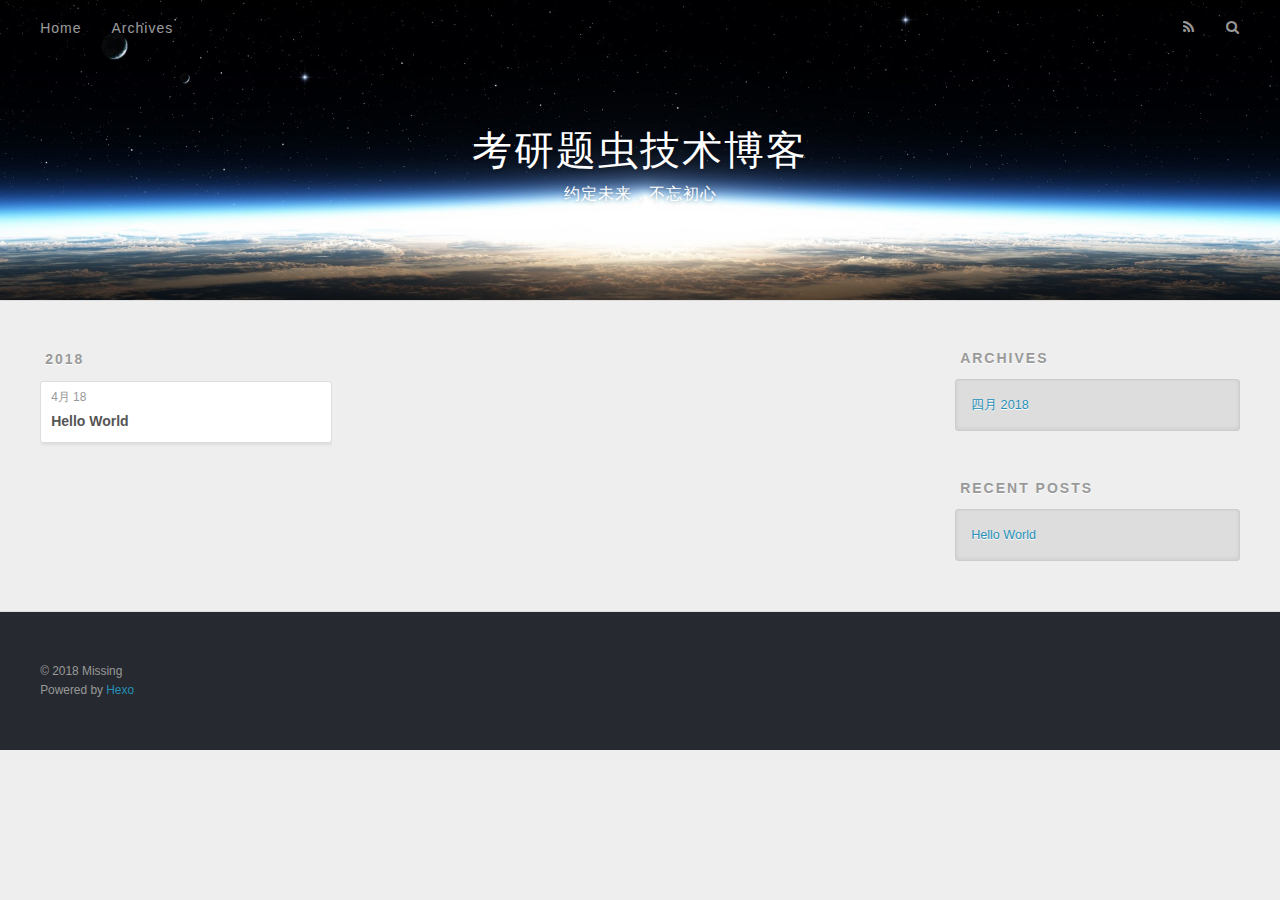
==== archives/index.html @ b91910b0 "Site updated: 2018-04-18 16:21:21" ====
<!DOCTYPE html>
<html>
<head>
  <meta charset="utf-8">
  

  
  <title>Archives | 考研题虫技术博客</title>
  <meta name="viewport" content="width=device-width, initial-scale=1, maximum-scale=1">
  <meta name="description" content="专注于教育学考研的App，你值得拥有！">
<meta property="og:type" content="website">
<meta property="og:title" content="考研题虫技术博客">
<meta property="og:url" content="http://yoursite.com/archives/index.html">
<meta property="og:site_name" content="考研题虫技术博客">
<meta property="og:description" content="专注于教育学考研的App，你值得拥有！">
<meta property="og:locale" content="zh-cn">
<meta name="twitter:card" content="summary">
<meta name="twitter:title" content="考研题虫技术博客">
<meta name="twitter:description" content="专注于教育学考研的App，你值得拥有！">
  
    <link rel="alternate" href="/atom.xml" title="考研题虫技术博客" type="application/atom+xml">
  
  
    <link rel="icon" href="/favicon.png">
  
  
    <link href="//fonts.googleapis.com/css?family=Source+Code+Pro" rel="stylesheet" type="text/css">
  
  <link rel="stylesheet" href="/css/style.css">
</head>

<body>
  <div id="container">
    <div id="wrap">
      <header id="header">
  <div id="banner"></div>
  <div id="header-outer" class="outer">
    <div id="header-title" class="inner">
      <h1 id="logo-wrap">
        <a href="/" id="logo">考研题虫技术博客</a>
      </h1>
      
        <h2 id="subtitle-wrap">
          <a href="/" id="subtitle">约定未来，不忘初心</a>
        </h2>
      
    </div>
    <div id="header-inner" class="inner">
      <nav id="main-nav">
        <a id="main-nav-toggle" class="nav-icon"></a>
        
          <a class="main-nav-link" href="/">Home</a>
        
          <a class="main-nav-link" href="/archives">Archives</a>
        
      </nav>
      <nav id="sub-nav">
        
          <a id="nav-rss-link" class="nav-icon" href="/atom.xml" title="RSS Feed"></a>
        
        <a id="nav-search-btn" class="nav-icon" title="Search"></a>
      </nav>
      <div id="search-form-wrap">
        <form action="//google.com/search" method="get" accept-charset="UTF-8" class="search-form"><input type="search" name="q" class="search-form-input" placeholder="Search"><button type="submit" class="search-form-submit">&#xF002;</button><input type="hidden" name="sitesearch" value="http://yoursite.com"></form>
      </div>
    </div>
  </div>
</header>
      <div class="outer">
        <section id="main">
  
  
    
    
      
      
      <section class="archives-wrap">
        <div class="archive-year-wrap">
          <a href="/archives/2018" class="archive-year">2018</a>
        </div>
        <div class="archives">
    
    <article class="archive-article archive-type-post">
  <div class="archive-article-inner">
    <header class="archive-article-header">
      <a href="/2018/04/18/hello-world/" class="archive-article-date">
  <time datetime="2018-04-18T08:07:05.102Z" itemprop="datePublished">4月 18</time>
</a>
      
  
    <h1 itemprop="name">
      <a class="archive-article-title" href="/2018/04/18/hello-world/">Hello World</a>
    </h1>
  

    </header>
  </div>
</article>
  
  
    </div></section>
  


</section>
        
          <aside id="sidebar">
  
    

  
    

  
    
  
    
  <div class="widget-wrap">
    <h3 class="widget-title">Archives</h3>
    <div class="widget">
      <ul class="archive-list"><li class="archive-list-item"><a class="archive-list-link" href="/archives/2018/04/">四月 2018</a></li></ul>
    </div>
  </div>


  
    
  <div class="widget-wrap">
    <h3 class="widget-title">Recent Posts</h3>
    <div class="widget">
      <ul>
        
          <li>
            <a href="/2018/04/18/hello-world/">Hello World</a>
          </li>
        
      </ul>
    </div>
  </div>

  
</aside>
        
      </div>
      <footer id="footer">
  
  <div class="outer">
    <div id="footer-info" class="inner">
      &copy; 2018 Missing<br>
      Powered by <a href="http://hexo.io/" target="_blank">Hexo</a>
    </div>
  </div>
</footer>
    </div>
    <nav id="mobile-nav">
  
    <a href="/" class="mobile-nav-link">Home</a>
  
    <a href="/archives" class="mobile-nav-link">Archives</a>
  
</nav>
    

<script src="//ajax.googleapis.com/ajax/libs/jquery/2.0.3/jquery.min.js"></script>


  <link rel="stylesheet" href="/fancybox/jquery.fancybox.css">
  <script src="/fancybox/jquery.fancybox.pack.js"></script>


<script src="/js/script.js"></script>



  </div>
</body>
</html>
---- css/style.css ----
body {
  width: 100%;
}
body:before,
body:after {
  content: "";
  display: table;
}
body:after {
  clear: both;
}
html,
body,
div,
span,
applet,
object,
iframe,
h1,
h2,
h3,
h4,
h5,
h6,
p,
blockquote,
pre,
a,
abbr,
acronym,
address,
big,
cite,
code,
del,
dfn,
em,
img,
ins,
kbd,
q,
s,
samp,
small,
strike,
strong,
sub,
sup,
tt,
var,
dl,
dt,
dd,
ol,
ul,
li,
fieldset,
form,
label,
legend,
table,
caption,
tbody,
tfoot,
thead,
tr,
th,
td {
  margin: 0;
  padding: 0;
  border: 0;
  outline: 0;
  font-weight: inherit;
  font-style: inherit;
  font-family: inherit;
  font-size: 100%;
  vertical-align: baseline;
}
body {
  line-height: 1;
  color: #000;
  background: #fff;
}
ol,
ul {
  list-style: none;
}
table {
  border-collapse: separate;
  border-spacing: 0;
  vertical-align: middle;
}
caption,
th,
td {
  text-align: left;
  font-weight: normal;
  vertical-align: middle;
}
a img {
  border: none;
}
input,
button {
  margin: 0;
  padding: 0;
}
input::-moz-focus-inner,
button::-moz-focus-inner {
  border: 0;
  padding: 0;
}
@font-face {
  font-family: FontAwesome;
  font-style: normal;
  font-weight: normal;
  src: url("fonts/fontawesome-webfont.eot?v=#4.0.3");
  src: url("fonts/fontawesome-webfont.eot?#iefix&v=#4.0.3") format("embedded-opentype"), url("fonts/fontawesome-webfont.woff?v=#4.0.3") format("woff"), url("fonts/fontawesome-webfont.ttf?v=#4.0.3") format("truetype"), url("fonts/fontawesome-webfont.svg#fontawesomeregular?v=#4.0.3") format("svg");
}
html,
body,
#container {
  height: 100%;
}
body {
  background: #eee;
  font: 14px -apple-system, BlinkMacSystemFont, "Segoe UI", "Roboto", "Oxygen", "Ubuntu", "Cantarell", "Fira Sans", "Droid Sans", "Helvetica Neue", sans-serif;
  -webkit-text-size-adjust: 100%;
}
.outer {
  max-width: 1220px;
  margin: 0 auto;
  padding: 0 20px;
}
.outer:before,
.outer:after {
  content: "";
  display: table;
}
.outer:after {
  clear: both;
}
.inner {
  display: inline;
  float: left;
  width: 98.33333333333333%;
  margin: 0 0.833333333333333%;
}
.left,
.alignleft {
  float: left;
}
.right,
.alignright {
  float: right;
}
.clear {
  clear: both;
}
#container {
  position: relative;
}
.mobile-nav-on {
  overflow: hidden;
}
#wrap {
  height: 100%;
  width: 100%;
  position: absolute;
  top: 0;
  left: 0;
  -webkit-transition: 0.2s ease-out;
  -moz-transition: 0.2s ease-out;
  -ms-transition: 0.2s ease-out;
  transition: 0.2s ease-out;
  z-index: 1;
  background: #eee;
}
.mobile-nav-on #wrap {
  left: 280px;
}
@media screen and (min-width: 768px) {
  #main {
    display: inline;
    float: left;
    width: 73.33333333333333%;
    margin: 0 0.833333333333333%;
  }
}
.article-date,
.article-category-link,
.archive-year,
.widget-title {
  text-decoration: none;
  text-transform: uppercase;
  letter-spacing: 2px;
  color: #999;
  margin-bottom: 1em;
  margin-left: 5px;
  line-height: 1em;
  text-shadow: 0 1px #fff;
  font-weight: bold;
}
.article-inner,
.archive-article-inner {
  background: #fff;
  -webkit-box-shadow: 1px 2px 3px #ddd;
  box-shadow: 1px 2px 3px #ddd;
  border: 1px solid #ddd;
  border-radius: 3px;
}
.article-entry h1,
.widget h1 {
  font-size: 2em;
}
.article-entry h2,
.widget h2 {
  font-size: 1.5em;
}
.article-entry h3,
.widget h3 {
  font-size: 1.3em;
}
.article-entry h4,
.widget h4 {
  font-size: 1.2em;
}
.article-entry h5,
.widget h5 {
  font-size: 1em;
}
.article-entry h6,
.widget h6 {
  font-size: 1em;
  color: #999;
}
.article-entry hr,
.widget hr {
  border: 1px dashed #ddd;
}
.article-entry strong,
.widget strong {
  font-weight: bold;
}
.article-entry em,
.widget em,
.article-entry cite,
.widget cite {
  font-style: italic;
}
.article-entry sup,
.widget sup,
.article-entry sub,
.widget sub {
  font-size: 0.75em;
  line-height: 0;
  position: relative;
  vertical-align: baseline;
}
.article-entry sup,
.widget sup {
  top: -0.5em;
}
.article-entry sub,
.widget sub {
  bottom: -0.2em;
}
.article-entry small,
.widget small {
  font-size: 0.85em;
}
.article-entry acronym,
.widget acronym,
.article-entry abbr,
.widget abbr {
  border-bottom: 1px dotted;
}
.article-entry ul,
.widget ul,
.article-entry ol,
.widget ol,
.article-entry dl,
.widget dl {
  margin: 0 20px;
  line-height: 1.6em;
}
.article-entry ul ul,
.widget ul ul,
.article-entry ol ul,
.widget ol ul,
.article-entry ul ol,
.widget ul ol,
.article-entry ol ol,
.widget ol ol {
  margin-top: 0;
  margin-bottom: 0;
}
.article-entry ul,
.widget ul {
  list-style: disc;
}
.article-entry ol,
.widget ol {
  list-style: decimal;
}
.article-entry dt,
.widget dt {
  font-weight: bold;
}
#header {
  height: 300px;
  position: relative;
  border-bottom: 1px solid #ddd;
}
#header:before,
#header:after {
  content: "";
  position: absolute;
  left: 0;
  right: 0;
  height: 40px;
}
#header:before {
  top: 0;
  background: -webkit-linear-gradient(rgba(0,0,0,0.2), transparent);
  background: -moz-linear-gradient(rgba(0,0,0,0.2), transparent);
  background: -ms-linear-gradient(rgba(0,0,0,0.2), transparent);
  background: linear-gradient(rgba(0,0,0,0.2), transparent);
}
#header:after {
  bottom: 0;
  background: -webkit-linear-gradient(transparent, rgba(0,0,0,0.2));
  background: -moz-linear-gradient(transparent, rgba(0,0,0,0.2));
  background: -ms-linear-gradient(transparent, rgba(0,0,0,0.2));
  background: linear-gradient(transparent, rgba(0,0,0,0.2));
}
#header-outer {
  height: 100%;
  position: relative;
}
#header-inner {
  position: relative;
  overflow: hidden;
}
#banner {
  position: absolute;
  top: 0;
  left: 0;
  width: 100%;
  height: 100%;
  background: url("images/banner.jpg") center #000;
  -webkit-background-size: cover;
  -moz-background-size: cover;
  background-size: cover;
  z-index: -1;
}
#header-title {
  text-align: center;
  height: 40px;
  position: absolute;
  top: 50%;
  left: 0;
  margin-top: -20px;
}
#logo,
#subtitle {
  text-decoration: none;
  color: #fff;
  font-weight: 300;
  text-shadow: 0 1px 4px rgba(0,0,0,0.3);
}
#logo {
  font-size: 40px;
  line-height: 40px;
  letter-spacing: 2px;
}
#subtitle {
  font-size: 16px;
  line-height: 16px;
  letter-spacing: 1px;
}
#subtitle-wrap {
  margin-top: 16px;
}
#main-nav {
  float: left;
  margin-left: -15px;
}
.nav-icon,
.main-nav-link {
  float: left;
  color: #fff;
  opacity: 0.6;
  text-decoration: none;
  text-shadow: 0 1px rgba(0,0,0,0.2);
  -webkit-transition: opacity 0.2s;
  -moz-transition: opacity 0.2s;
  -ms-transition: opacity 0.2s;
  transition: opacity 0.2s;
  display: block;
  padding: 20px 15px;
}
.nav-icon:hover,
.main-nav-link:hover {
  opacity: 1;
}
.nav-icon {
  font-family: FontAwesome;
  text-align: center;
  font-size: 14px;
  width: 14px;
  height: 14px;
  padding: 20px 15px;
  position: relative;
  cursor: pointer;
}
.main-nav-link {
  font-weight: 300;
  letter-spacing: 1px;
}
@media screen and (max-width: 479px) {
  .main-nav-link {
    display: none;
  }
}
#main-nav-toggle {
  display: none;
}
#main-nav-toggle:before {
  content: "\f0c9";
}
@media screen and (max-width: 479px) {
  #main-nav-toggle {
    display: block;
  }
}
#sub-nav {
  float: right;
  margin-right: -15px;
}
#nav-rss-link:before {
  content: "\f09e";
}
#nav-search-btn:before {
  content: "\f002";
}
#search-form-wrap {
  position: absolute;
  top: 15px;
  width: 150px;
  height: 30px;
  right: -150px;
  opacity: 0;
  -webkit-transition: 0.2s ease-out;
  -moz-transition: 0.2s ease-out;
  -ms-transition: 0.2s ease-out;
  transition: 0.2s ease-out;
}
#search-form-wrap.on {
  opacity: 1;
  right: 0;
}
@media screen and (max-width: 479px) {
  #search-form-wrap {
    width: 100%;
    right: -100%;
  }
}
.search-form {
  position: absolute;
  top: 0;
  left: 0;
  right: 0;
  background: #fff;
  padding: 5px 15px;
  border-radius: 15px;
  -webkit-box-shadow: 0 0 10px rgba(0,0,0,0.3);
  box-shadow: 0 0 10px rgba(0,0,0,0.3);
}
.search-form-input {
  border: none;
  background: none;
  color: #555;
  width: 100%;
  font: 13px -apple-system, BlinkMacSystemFont, "Segoe UI", "Roboto", "Oxygen", "Ubuntu", "Cantarell", "Fira Sans", "Droid Sans", "Helvetica Neue", sans-serif;
  outline: none;
}
.search-form-input::-webkit-search-results-decoration,
.search-form-input::-webkit-search-cancel-button {
  -webkit-appearance: none;
}
.search-form-submit {
  position: absolute;
  top: 50%;
  right: 10px;
  margin-top: -7px;
  font: 13px FontAwesome;
  border: none;
  background: none;
  color: #bbb;
  cursor: pointer;
}
.search-form-submit:hover,
.search-form-submit:focus {
  color: #777;
}
.article {
  margin: 50px 0;
}
.article-inner {
  overflow: hidden;
}
.article-meta:before,
.article-meta:after {
  content: "";
  display: table;
}
.article-meta:after {
  clear: both;
}
.article-date {
  float: left;
}
.article-category {
  float: left;
  line-height: 1em;
  color: #ccc;
  text-shadow: 0 1px #fff;
  margin-left: 8px;
}
.article-category:before {
  content: "\2022";
}
.article-category-link {
  margin: 0 12px 1em;
}
.article-header {
  padding: 20px 20px 0;
}
.article-title {
  text-decoration: none;
  font-size: 2em;
  font-weight: bold;
  color: #555;
  line-height: 1.1em;
  -webkit-transition: color 0.2s;
  -moz-transition: color 0.2s;
  -ms-transition: color 0.2s;
  transition: color 0.2s;
}
a.article-title:hover {
  color: #258fb8;
}
.article-entry {
  color: #555;
  padding: 0 20px;
}
.article-entry:before,
.article-entry:after {
  content: "";
  display: table;
}
.article-entry:after {
  clear: both;
}
.article-entry p,
.article-entry table {
  line-height: 1.6em;
  margin: 1.6em 0;
}
.article-entry h1,
.article-entry h2,
.article-entry h3,
.article-entry h4,
.article-entry h5,
.article-entry h6 {
  font-weight: bold;
}
.article-entry h1,
.article-entry h2,
.article-entry h3,
.article-entry h4,
.article-entry h5,
.article-entry h6 {
  line-height: 1.1em;
  margin: 1.1em 0;
}
.article-entry a {
  color: #258fb8;
  text-decoration: none;
}
.article-entry a:hover {
  text-decoration: underline;
}
.article-entry ul,
.article-entry ol,
.article-entry dl {
  margin-top: 1.6em;
  margin-bottom: 1.6em;
}
.article-entry img,
.article-entry video {
  max-width: 100%;
  height: auto;
  display: block;
  margin: auto;
}
.article-entry iframe {
  border: none;
}
.article-entry table {
  width: 100%;
  border-collapse: collapse;
  border-spacing: 0;
}
.article-entry th {
  font-weight: bold;
  border-bottom: 3px solid #ddd;
  padding-bottom: 0.5em;
}
.article-entry td {
  border-bottom: 1px solid #ddd;
  padding: 10px 0;
}
.article-entry blockquote {
  font-family: Georgia, "Times New Roman", serif;
  font-size: 1.4em;
  margin: 1.6em 20px;
  text-align: center;
}
.article-entry blockquote footer {
  font-size: 14px;
  margin: 1.6em 0;
  font-family: -apple-system, BlinkMacSystemFont, "Segoe UI", "Roboto", "Oxygen", "Ubuntu", "Cantarell", "Fira Sans", "Droid Sans", "Helvetica Neue", sans-serif;
}
.article-entry blockquote footer cite:before {
  content: "—";
  padding: 0 0.5em;
}
.article-entry .pullquote {
  text-align: left;
  width: 45%;
  margin: 0;
}
.article-entry .pullquote.left {
  margin-left: 0.5em;
  margin-right: 1em;
}
.article-entry .pullquote.right {
  margin-right: 0.5em;
  margin-left: 1em;
}
.article-entry .caption {
  color: #999;
  display: block;
  font-size: 0.9em;
  margin-top: 0.5em;
  position: relative;
  text-align: center;
}
.article-entry .video-container {
  position: relative;
  padding-top: 56.25%;
  height: 0;
  overflow: hidden;
}
.article-entry .video-container iframe,
.article-entry .video-container object,
.article-entry .video-container embed {
  position: absolute;
  top: 0;
  left: 0;
  width: 100%;
  height: 100%;
  margin-top: 0;
}
.article-more-link a {
  display: inline-block;
  line-height: 1em;
  padding: 6px 15px;
  border-radius: 15px;
  background: #eee;
  color: #999;
  text-shadow: 0 1px #fff;
  text-decoration: none;
}
.article-more-link a:hover {
  background: #258fb8;
  color: #fff;
  text-decoration: none;
  text-shadow: 0 1px #1e7293;
}
.article-footer {
  font-size: 0.85em;
  line-height: 1.6em;
  border-top: 1px solid #ddd;
  padding-top: 1.6em;
  margin: 0 20px 20px;
}
.article-footer:before,
.article-footer:after {
  content: "";
  display: table;
}
.article-footer:after {
  clear: both;
}
.article-footer a {
  color: #999;
  text-decoration: none;
}
.article-footer a:hover {
  color: #555;
}
.article-tag-list-item {
  float: left;
  margin-right: 10px;
}
.article-tag-list-link:before {
  content: "#";
}
.article-comment-link {
  float: right;
}
.article-comment-link:before {
  content: "\f075";
  font-family: FontAwesome;
  padding-right: 8px;
}
.article-share-link {
  cursor: pointer;
  float: right;
  margin-left: 20px;
}
.article-share-link:before {
  content: "\f064";
  font-family: FontAwesome;
  padding-right: 6px;
}
#article-nav {
  position: relative;
}
#article-nav:before,
#article-nav:after {
  content: "";
  display: table;
}
#article-nav:after {
  clear: both;
}
@media screen and (min-width: 768px) {
  #article-nav {
    margin: 50px 0;
  }
  #article-nav:before {
    width: 8px;
    height: 8px;
    position: absolute;
    top: 50%;
    left: 50%;
    margin-top: -4px;
    margin-left: -4px;
    content: "";
    border-radius: 50%;
    background: #ddd;
    -webkit-box-shadow: 0 1px 2px #fff;
    box-shadow: 0 1px 2px #fff;
  }
}
.article-nav-link-wrap {
  text-decoration: none;
  text-shadow: 0 1px #fff;
  color: #999;
  -webkit-box-sizing: border-box;
  -moz-box-sizing: border-box;
  box-sizing: border-box;
  margin-top: 50px;
  text-align: center;
  display: block;
}
.article-nav-link-wrap:hover {
  color: #555;
}
@media screen and (min-width: 768px) {
  .article-nav-link-wrap {
    width: 50%;
    margin-top: 0;
  }
}
@media screen and (min-width: 768px) {
  #article-nav-newer {
    float: left;
    text-align: right;
    padding-right: 20px;
  }
}
@media screen and (min-width: 768px) {
  #article-nav-older {
    float: right;
    text-align: left;
    padding-left: 20px;
  }
}
.article-nav-caption {
  text-transform: uppercase;
  letter-spacing: 2px;
  color: #ddd;
  line-height: 1em;
  font-weight: bold;
}
#article-nav-newer .article-nav-caption {
  margin-right: -2px;
}
.article-nav-title {
  font-size: 0.85em;
  line-height: 1.6em;
  margin-top: 0.5em;
}
.article-share-box {
  position: absolute;
  display: none;
  background: #fff;
  -webkit-box-shadow: 1px 2px 10px rgba(0,0,0,0.2);
  box-shadow: 1px 2px 10px rgba(0,0,0,0.2);
  border-radius: 3px;
  margin-left: -145px;
  overflow: hidden;
  z-index: 1;
}
.article-share-box.on {
  display: block;
}
.article-share-input {
  width: 100%;
  background: none;
  -webkit-box-sizing: border-box;
  -moz-box-sizing: border-box;
  box-sizing: border-box;
  font: 14px -apple-system, BlinkMacSystemFont, "Segoe UI", "Roboto", "Oxygen", "Ubuntu", "Cantarell", "Fira Sans", "Droid Sans", "Helvetica Neue", sans-serif;
  padding: 0 15px;
  color: #555;
  outline: none;
  border: 1px solid #ddd;
  border-radius: 3px 3px 0 0;
  height: 36px;
  line-height: 36px;
}
.article-share-links {
  background: #eee;
}
.article-share-links:before,
.article-share-links:after {
  content: "";
  display: table;
}
.article-share-links:after {
  clear: both;
}
.article-share-twitter,
.article-share-facebook,
.article-share-pinterest,
.article-share-google {
  width: 50px;
  height: 36px;
  display: block;
  float: left;
  position: relative;
  color: #999;
  text-shadow: 0 1px #fff;
}
.article-share-twitter:before,
.article-share-facebook:before,
.article-share-pinterest:before,
.article-share-google:before {
  font-size: 20px;
  font-family: FontAwesome;
  width: 20px;
  height: 20px;
  position: absolute;
  top: 50%;
  left: 50%;
  margin-top: -10px;
  margin-left: -10px;
  text-align: center;
}
.article-share-twitter:hover,
.article-share-facebook:hover,
.article-share-pinterest:hover,
.article-share-google:hover {
  color: #fff;
}
.article-share-twitter:before {
  content: "\f099";
}
.article-share-twitter:hover {
  background: #00aced;
  text-shadow: 0 1px #008abe;
}
.article-share-facebook:before {
  content: "\f09a";
}
.article-share-facebook:hover {
  background: #3b5998;
  text-shadow: 0 1px #2f477a;
}
.article-share-pinterest:before {
  content: "\f0d2";
}
.article-share-pinterest:hover {
  background: #cb2027;
  text-shadow: 0 1px #a21a1f;
}
.article-share-google:before {
  content: "\f0d5";
}
.article-share-google:hover {
  background: #dd4b39;
  text-shadow: 0 1px #be3221;
}
.article-gallery {
  background: #000;
  position: relative;
}
.article-gallery-photos {
  position: relative;
  overflow: hidden;
}
.article-gallery-img {
  display: none;
  max-width: 100%;
}
.article-gallery-img:first-child {
  display: block;
}
.article-gallery-img.loaded {
  position: absolute;
  display: block;
}
.article-gallery-img img {
  display: block;
  max-width: 100%;
  margin: 0 auto;
}
#comments {
  background: #fff;
  -webkit-box-shadow: 1px 2px 3px #ddd;
  box-shadow: 1px 2px 3px #ddd;
  padding: 20px;
  border: 1px solid #ddd;
  border-radius: 3px;
  margin: 50px 0;
}
#comments a {
  color: #258fb8;
}
.archives-wrap {
  margin: 50px 0;
}
.archives:before,
.archives:after {
  content: "";
  display: table;
}
.archives:after {
  clear: both;
}
.archive-year-wrap {
  margin-bottom: 1em;
}
.archives {
  -webkit-column-gap: 10px;
  -moz-column-gap: 10px;
  column-gap: 10px;
}
@media screen and (min-width: 480px) and (max-width: 767px) {
  .archives {
    -webkit-column-count: 2;
    -moz-column-count: 2;
    column-count: 2;
  }
}
@media screen and (min-width: 768px) {
  .archives {
    -webkit-column-count: 3;
    -moz-column-count: 3;
    column-count: 3;
  }
}
.archive-article {
  -webkit-column-break-inside: avoid;
  page-break-inside: avoid;
  overflow: hidden;
  break-inside: avoid-column;
}
.archive-article-inner {
  padding: 10px;
  margin-bottom: 15px;
}
.archive-article-title {
  text-decoration: none;
  font-weight: bold;
  color: #555;
  -webkit-transition: color 0.2s;
  -moz-transition: color 0.2s;
  -ms-transition: color 0.2s;
  transition: color 0.2s;
  line-height: 1.6em;
}
.archive-article-title:hover {
  color: #258fb8;
}
.archive-article-footer {
  margin-top: 1em;
}
.archive-article-date {
  color: #999;
  text-decoration: none;
  font-size: 0.85em;
  line-height: 1em;
  margin-bottom: 0.5em;
  display: block;
}
#page-nav {
  margin: 50px auto;
  background: #fff;
  -webkit-box-shadow: 1px 2px 3px #ddd;
  box-shadow: 1px 2px 3px #ddd;
  border: 1px solid #ddd;
  border-radius: 3px;
  text-align: center;
  color: #999;
  overflow: hidden;
}
#page-nav:before,
#page-nav:after {
  content: "";
  display: table;
}
#page-nav:after {
  clear: both;
}
#page-nav a,
#page-nav span {
  padding: 10px 20px;
  line-height: 1;
  height: 2ex;
}
#page-nav a {
  color: #999;
  text-decoration: none;
}
#page-nav a:hover {
  background: #999;
  color: #fff;
}
#page-nav .prev {
  float: left;
}
#page-nav .next {
  float: right;
}
#page-nav .page-number {
  display: inline-block;
}
@media screen and (max-width: 479px) {
  #page-nav .page-number {
    display: none;
  }
}
#page-nav .current {
  color: #555;
  font-weight: bold;
}
#page-nav .space {
  color: #ddd;
}
#footer {
  background: #262a30;
  padding: 50px 0;
  border-top: 1px solid #ddd;
  color: #999;
}
#footer a {
  color: #258fb8;
  text-decoration: none;
}
#footer a:hover {
  text-decoration: underline;
}
#footer-info {
  line-height: 1.6em;
  font-size: 0.85em;
}
.article-entry pre,
.article-entry .highlight {
  background: #2d2d2d;
  margin: 0 -20px;
  padding: 15px 20px;
  border-style: solid;
  border-color: #ddd;
  border-width: 1px 0;
  overflow: auto;
  color: #ccc;
  line-height: 22.400000000000002px;
}
.article-entry .highlight .gutter pre,
.article-entry .gist .gist-file .gist-data .line-numbers {
  color: #666;
  font-size: 0.85em;
}
.article-entry pre,
.article-entry code {
  font-family: "Source Code Pro", Consolas, Monaco, Menlo, Consolas, monospace;
}
.article-entry code {
  background: #eee;
  text-shadow: 0 1px #fff;
  padding: 0 0.3em;
}
.article-entry pre code {
  background: none;
  text-shadow: none;
  padding: 0;
}
.article-entry .highlight pre {
  border: none;
  margin: 0;
  padding: 0;
}
.article-entry .highlight table {
  margin: 0;
  width: auto;
}
.article-entry .highlight td {
  border: none;
  padding: 0;
}
.article-entry .highlight figcaption {
  font-size: 0.85em;
  color: #999;
  line-height: 1em;
  margin-bottom: 1em;
}
.article-entry .highlight figcaption:before,
.article-entry .highlight figcaption:after {
  content: "";
  display: table;
}
.article-entry .highlight figcaption:after {
  clear: both;
}
.article-entry .highlight figcaption a {
  float: right;
}
.article-entry .highlight .gutter pre {
  text-align: right;
  padding-right: 20px;
}
.article-entry .highlight .line {
  height: 22.400000000000002px;
}
.article-entry .highlight .line.marked {
  background: #515151;
}
.article-entry .gist {
  margin: 0 -20px;
  border-style: solid;
  border-color: #ddd;
  border-width: 1px 0;
  background: #2d2d2d;
  padding: 15px 20px 15px 0;
}
.article-entry .gist .gist-file {
  border: none;
  font-family: "Source Code Pro", Consolas, Monaco, Menlo, Consolas, monospace;
  margin: 0;
}
.article-entry .gist .gist-file .gist-data {
  background: none;
  border: none;
}
.article-entry .gist .gist-file .gist-data .line-numbers {
  background: none;
  border: none;
  padding: 0 20px 0 0;
}
.article-entry .gist .gist-file .gist-data .line-data {
  padding: 0 !important;
}
.article-entry .gist .gist-file .highlight {
  margin: 0;
  padding: 0;
  border: none;
}
.article-entry .gist .gist-file .gist-meta {
  background: #2d2d2d;
  color: #999;
  font: 0.85em -apple-system, BlinkMacSystemFont, "Segoe UI", "Roboto", "Oxygen", "Ubuntu", "Cantarell", "Fira Sans", "Droid Sans", "Helvetica Neue", sans-serif;
  text-shadow: 0 0;
  padding: 0;
  margin-top: 1em;
  margin-left: 20px;
}
.article-entry .gist .gist-file .gist-meta a {
  color: #258fb8;
  font-weight: normal;
}
.article-entry .gist .gist-file .gist-meta a:hover {
  text-decoration: underline;
}
pre .comment,
pre .title {
  color: #999;
}
pre .variable,
pre .attribute,
pre .tag,
pre .regexp,
pre .ruby .constant,
pre .xml .tag .title,
pre .xml .pi,
pre .xml .doctype,
pre .html .doctype,
pre .css .id,
pre .css .class,
pre .css .pseudo {
  color: #f2777a;
}
pre .number,
pre .preprocessor,
pre .built_in,
pre .literal,
pre .params,
pre .constant {
  color: #f99157;
}
pre .class,
pre .ruby .class .title,
pre .css .rules .attribute {
  color: #9c9;
}
pre .string,
pre .value,
pre .inheritance,
pre .header,
pre .ruby .symbol,
pre .xml .cdata {
  color: #9c9;
}
pre .css .hexcolor {
  color: #6cc;
}
pre .function,
pre .python .decorator,
pre .python .title,
pre .ruby .function .title,
pre .ruby .title .keyword,
pre .perl .sub,
pre .javascript .title,
pre .coffeescript .title {
  color: #69c;
}
pre .keyword,
pre .javascript .function {
  color: #c9c;
}
@media screen and (max-width: 479px) {
  #mobile-nav {
    position: absolute;
    top: 0;
    left: 0;
    width: 280px;
    height: 100%;
    background: #191919;
    border-right: 1px solid #fff;
  }
}
@media screen and (max-width: 479px) {
  .mobile-nav-link {
    display: block;
    color: #999;
    text-decoration: none;
    padding: 15px 20px;
    font-weight: bold;
  }
  .mobile-nav-link:hover {
    color: #fff;
  }
}
@media screen and (min-width: 768px) {
  #sidebar {
    display: inline;
    float: left;
    width: 23.333333333333332%;
    margin: 0 0.833333333333333%;
  }
}
.widget-wrap {
  margin: 50px 0;
}
.widget {
  color: #777;
  text-shadow: 0 1px #fff;
  background: #ddd;
  -webkit-box-shadow: 0 -1px 4px #ccc inset;
  box-shadow: 0 -1px 4px #ccc inset;
  border: 1px solid #ccc;
  padding: 15px;
  border-radius: 3px;
}
.widget a {
  color: #258fb8;
  text-decoration: none;
}
.widget a:hover {
  text-decoration: underline;
}
.widget ul ul,
.widget ol ul,
.widget dl ul,
.widget ul ol,
.widget ol ol,
.widget dl ol,
.widget ul dl,
.widget ol dl,
.widget dl dl {
  margin-left: 15px;
  list-style: disc;
}
.widget {
  line-height: 1.6em;
  word-wrap: break-word;
  font-size: 0.9em;
}
.widget ul,
.widget ol {
  list-style: none;
  margin: 0;
}
.widget ul ul,
.widget ol ul,
.widget ul ol,
.widget ol ol {
  margin: 0 20px;
}
.widget ul ul,
.widget ol ul {
  list-style: disc;
}
.widget ul ol,
.widget ol ol {
  list-style: decimal;
}
.category-list-count,
.tag-list-count,
.archive-list-count {
  padding-left: 5px;
  color: #999;
  font-size: 0.85em;
}
.category-list-count:before,
.tag-list-count:before,
.archive-list-count:before {
  content: "(";
}
.category-list-count:after,
.tag-list-count:after,
.archive-list-count:after {
  content: ")";
}
.tagcloud a {
  margin-right: 5px;
  display: inline-block;
}
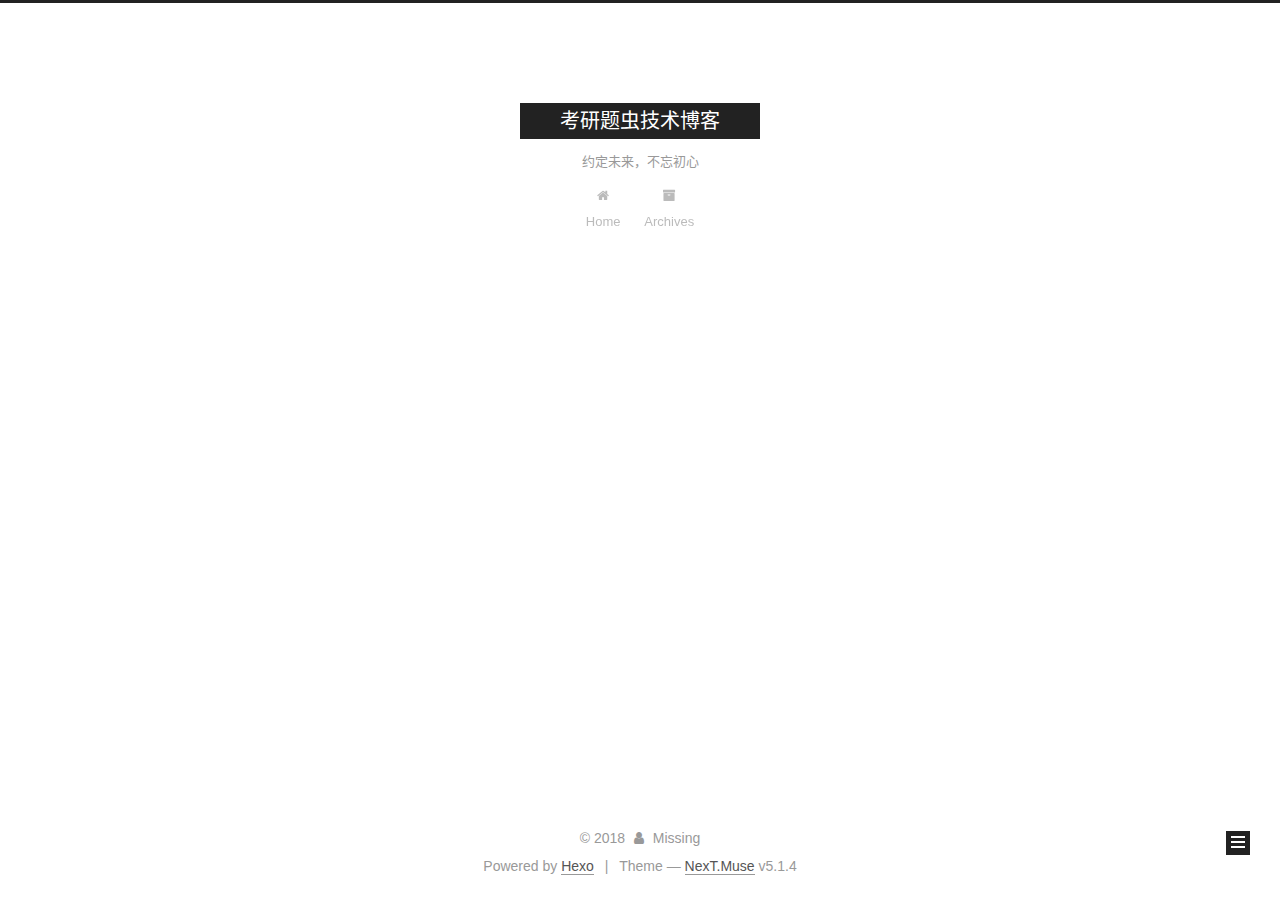
==== commit 7f859eec: "Site updated: 2018-04-18 16:34:32" ====
--- a/archives/index.html
+++ b/archives/index.html
@@ -1,13 +1,85 @@
 <!DOCTYPE html>
-<html>
+
+
+
+  
+
+
+<html class="theme-next muse use-motion" lang="zh-cn">
 <head>
-  <meta charset="utf-8">
-  
-
-  
-  <title>Archives | 考研题虫技术博客</title>
-  <meta name="viewport" content="width=device-width, initial-scale=1, maximum-scale=1">
-  <meta name="description" content="专注于教育学考研的App，你值得拥有！">
+  <meta charset="UTF-8"/>
+<meta http-equiv="X-UA-Compatible" content="IE=edge" />
+<meta name="viewport" content="width=device-width, initial-scale=1, maximum-scale=1"/>
+<meta name="theme-color" content="#222">
+
+
+
+
+
+
+
+
+
+<meta http-equiv="Cache-Control" content="no-transform" />
+<meta http-equiv="Cache-Control" content="no-siteapp" />
+
+
+
+
+
+
+
+
+
+
+
+
+
+
+
+
+  
+  
+  <link href="/lib/fancybox/source/jquery.fancybox.css?v=2.1.5" rel="stylesheet" type="text/css" />
+
+
+
+
+
+
+
+<link href="/lib/font-awesome/css/font-awesome.min.css?v=4.6.2" rel="stylesheet" type="text/css" />
+
+<link href="/css/main.css?v=5.1.4" rel="stylesheet" type="text/css" />
+
+
+  <link rel="apple-touch-icon" sizes="180x180" href="/images/apple-touch-icon-next.png?v=5.1.4">
+
+
+  <link rel="icon" type="image/png" sizes="32x32" href="/images/favicon-32x32-next.png?v=5.1.4">
+
+
+  <link rel="icon" type="image/png" sizes="16x16" href="/images/favicon-16x16-next.png?v=5.1.4">
+
+
+  <link rel="mask-icon" href="/images/logo.svg?v=5.1.4" color="#222">
+
+
+
+
+
+  <meta name="keywords" content="Hexo, NexT" />
+
+
+
+
+
+
+
+
+
+
+<meta name="description" content="专注于教育学考研的App，你值得拥有！">
 <meta property="og:type" content="website">
 <meta property="og:title" content="考研题虫技术博客">
 <meta property="og:url" content="http://yoursite.com/archives/index.html">
@@ -17,161 +89,466 @@
 <meta name="twitter:card" content="summary">
 <meta name="twitter:title" content="考研题虫技术博客">
 <meta name="twitter:description" content="专注于教育学考研的App，你值得拥有！">
-  
-    <link rel="alternate" href="/atom.xml" title="考研题虫技术博客" type="application/atom+xml">
-  
-  
-    <link rel="icon" href="/favicon.png">
-  
-  
-    <link href="//fonts.googleapis.com/css?family=Source+Code+Pro" rel="stylesheet" type="text/css">
-  
-  <link rel="stylesheet" href="/css/style.css">
+
+
+
+<script type="text/javascript" id="hexo.configurations">
+  var NexT = window.NexT || {};
+  var CONFIG = {
+    root: '/',
+    scheme: 'Muse',
+    version: '5.1.4',
+    sidebar: {"position":"left","display":"post","offset":12,"b2t":false,"scrollpercent":false,"onmobile":false},
+    fancybox: true,
+    tabs: true,
+    motion: {"enable":true,"async":false,"transition":{"post_block":"fadeIn","post_header":"slideDownIn","post_body":"slideDownIn","coll_header":"slideLeftIn","sidebar":"slideUpIn"}},
+    duoshuo: {
+      userId: '0',
+      author: 'Author'
+    },
+    algolia: {
+      applicationID: '',
+      apiKey: '',
+      indexName: '',
+      hits: {"per_page":10},
+      labels: {"input_placeholder":"Search for Posts","hits_empty":"We didn't find any results for the search: ${query}","hits_stats":"${hits} results found in ${time} ms"}
+    }
+  };
+</script>
+
+
+
+  <link rel="canonical" href="http://yoursite.com/archives/"/>
+
+
+
+
+
+  <title>Archive | 考研题虫技术博客</title>
+  
+
+
+
+
+
+
+
+
 </head>
 
-<body>
-  <div id="container">
-    <div id="wrap">
-      <header id="header">
-  <div id="banner"></div>
-  <div id="header-outer" class="outer">
-    <div id="header-title" class="inner">
-      <h1 id="logo-wrap">
-        <a href="/" id="logo">考研题虫技术博客</a>
-      </h1>
-      
-        <h2 id="subtitle-wrap">
-          <a href="/" id="subtitle">约定未来，不忘初心</a>
-        </h2>
-      
+<body itemscope itemtype="http://schema.org/WebPage" lang="zh-cn">
+
+  
+  
+    
+  
+
+  <div class="container sidebar-position-left page-archive">
+    <div class="headband"></div>
+
+    <header id="header" class="header" itemscope itemtype="http://schema.org/WPHeader">
+      <div class="header-inner"><div class="site-brand-wrapper">
+  <div class="site-meta ">
+    
+
+    <div class="custom-logo-site-title">
+      <a href="/"  class="brand" rel="start">
+        <span class="logo-line-before"><i></i></span>
+        <span class="site-title">考研题虫技术博客</span>
+        <span class="logo-line-after"><i></i></span>
+      </a>
     </div>
-    <div id="header-inner" class="inner">
-      <nav id="main-nav">
-        <a id="main-nav-toggle" class="nav-icon"></a>
-        
-          <a class="main-nav-link" href="/">Home</a>
-        
-          <a class="main-nav-link" href="/archives">Archives</a>
-        
-      </nav>
-      <nav id="sub-nav">
-        
-          <a id="nav-rss-link" class="nav-icon" href="/atom.xml" title="RSS Feed"></a>
-        
-        <a id="nav-search-btn" class="nav-icon" title="Search"></a>
-      </nav>
-      <div id="search-form-wrap">
-        <form action="//google.com/search" method="get" accept-charset="UTF-8" class="search-form"><input type="search" name="q" class="search-form-input" placeholder="Search"><button type="submit" class="search-form-submit">&#xF002;</button><input type="hidden" name="sitesearch" value="http://yoursite.com"></form>
+      
+        <p class="site-subtitle">约定未来，不忘初心</p>
+      
+  </div>
+
+  <div class="site-nav-toggle">
+    <button>
+      <span class="btn-bar"></span>
+      <span class="btn-bar"></span>
+      <span class="btn-bar"></span>
+    </button>
+  </div>
+</div>
+
+<nav class="site-nav">
+  
+
+  
+    <ul id="menu" class="menu">
+      
+        
+        <li class="menu-item menu-item-home">
+          <a href="/" rel="section">
+            
+              <i class="menu-item-icon fa fa-fw fa-home"></i> <br />
+            
+            Home
+          </a>
+        </li>
+      
+        
+        <li class="menu-item menu-item-archives">
+          <a href="/archives/" rel="section">
+            
+              <i class="menu-item-icon fa fa-fw fa-archive"></i> <br />
+            
+            Archives
+          </a>
+        </li>
+      
+
+      
+    </ul>
+  
+
+  
+</nav>
+
+
+
+ </div>
+    </header>
+
+    <main id="main" class="main">
+      <div class="main-inner">
+        <div class="content-wrap">
+          <div id="content" class="content">
+            
+
+  
+  
+  
+  <div class="post-block archive">
+    <div id="posts" class="posts-collapse">
+      <span class="archive-move-on"></span>
+
+      <span class="archive-page-counter">
+        
+        
+        
+          
+        
+        Um..! 1 post. Keep on posting.
+      </span>
+
+      
+
+        
+        
+        
+
+        
+          
+          <div class="collection-title">
+            <h1 class="archive-year" id="archive-year-2018">2018</h1>
+          </div>
+        
+        
+
+        
+
+  <article class="post post-type-normal" itemscope itemtype="http://schema.org/Article">
+    <header class="post-header">
+
+      <h2 class="post-title">
+        
+            <a class="post-title-link" href="/2018/04/18/hello-world/" itemprop="url">
+              
+                <span itemprop="name">考研题虫App技术支持</span>
+              
+            </a>
+        
+      </h2>
+
+      <div class="post-meta">
+        <time class="post-time" itemprop="dateCreated"
+              datetime="2018-04-18T16:07:05+08:00"
+              content="2018-04-18" >
+          04-18
+        </time>
       </div>
+
+    </header>
+  </article>
+
+
+
+      
+
     </div>
   </div>
-</header>
-      <div class="outer">
-        <section id="main">
-  
-  
-    
-    
-      
-      
-      <section class="archives-wrap">
-        <div class="archive-year-wrap">
-          <a href="/archives/2018" class="archive-year">2018</a>
+  
+  
+  
+
+  
+
+
+
+          </div>
+          
+
+
+          
+
         </div>
-        <div class="archives">
-    
-    <article class="archive-article archive-type-post">
-  <div class="archive-article-inner">
-    <header class="archive-article-header">
-      <a href="/2018/04/18/hello-world/" class="archive-article-date">
-  <time datetime="2018-04-18T08:07:05.102Z" itemprop="datePublished">4月 18</time>
-</a>
-      
-  
-    <h1 itemprop="name">
-      <a class="archive-article-title" href="/2018/04/18/hello-world/">Hello World</a>
-    </h1>
-  
-
-    </header>
-  </div>
-</article>
-  
-  
-    </div></section>
-  
-
-
-</section>
-        
-          <aside id="sidebar">
-  
-    
-
-  
-    
-
-  
-    
-  
-    
-  <div class="widget-wrap">
-    <h3 class="widget-title">Archives</h3>
-    <div class="widget">
-      <ul class="archive-list"><li class="archive-list-item"><a class="archive-list-link" href="/archives/2018/04/">四月 2018</a></li></ul>
+        
+          
+  
+  <div class="sidebar-toggle">
+    <div class="sidebar-toggle-line-wrap">
+      <span class="sidebar-toggle-line sidebar-toggle-line-first"></span>
+      <span class="sidebar-toggle-line sidebar-toggle-line-middle"></span>
+      <span class="sidebar-toggle-line sidebar-toggle-line-last"></span>
     </div>
   </div>
 
-
-  
+  <aside id="sidebar" class="sidebar">
     
-  <div class="widget-wrap">
-    <h3 class="widget-title">Recent Posts</h3>
-    <div class="widget">
-      <ul>
-        
-          <li>
-            <a href="/2018/04/18/hello-world/">Hello World</a>
-          </li>
-        
-      </ul>
+    <div class="sidebar-inner">
+
+      
+
+      
+
+      <section class="site-overview-wrap sidebar-panel sidebar-panel-active">
+        <div class="site-overview">
+          <div class="site-author motion-element" itemprop="author" itemscope itemtype="http://schema.org/Person">
+            
+              <p class="site-author-name" itemprop="name">Missing</p>
+              <p class="site-description motion-element" itemprop="description">专注于教育学考研的App，你值得拥有！</p>
+          </div>
+
+          <nav class="site-state motion-element">
+
+            
+              <div class="site-state-item site-state-posts">
+              
+                <a href="/archives/">
+              
+                  <span class="site-state-item-count">1</span>
+                  <span class="site-state-item-name">posts</span>
+                </a>
+              </div>
+            
+
+            
+
+            
+
+          </nav>
+
+          
+
+          
+
+          
+          
+
+          
+          
+
+          
+
+        </div>
+      </section>
+
+      
+
+      
+
     </div>
+  </aside>
+
+
+        
+      </div>
+    </main>
+
+    <footer id="footer" class="footer">
+      <div class="footer-inner">
+        <div class="copyright">&copy; <span itemprop="copyrightYear">2018</span>
+  <span class="with-love">
+    <i class="fa fa-user"></i>
+  </span>
+  <span class="author" itemprop="copyrightHolder">Missing</span>
+
+  
+</div>
+
+
+  <div class="powered-by">Powered by <a class="theme-link" target="_blank" href="https://hexo.io">Hexo</a></div>
+
+
+
+  <span class="post-meta-divider">|</span>
+
+
+
+  <div class="theme-info">Theme &mdash; <a class="theme-link" target="_blank" href="https://github.com/iissnan/hexo-theme-next">NexT.Muse</a> v5.1.4</div>
+
+
+
+
+        
+
+
+
+
+
+
+
+        
+      </div>
+    </footer>
+
+    
+      <div class="back-to-top">
+        <i class="fa fa-arrow-up"></i>
+        
+      </div>
+    
+
+    
+
   </div>
 
   
-</aside>
-        
-      </div>
-      <footer id="footer">
-  
-  <div class="outer">
-    <div id="footer-info" class="inner">
-      &copy; 2018 Missing<br>
-      Powered by <a href="http://hexo.io/" target="_blank">Hexo</a>
-    </div>
-  </div>
-</footer>
-    </div>
-    <nav id="mobile-nav">
-  
-    <a href="/" class="mobile-nav-link">Home</a>
-  
-    <a href="/archives" class="mobile-nav-link">Archives</a>
-  
-</nav>
-    
-
-<script src="//ajax.googleapis.com/ajax/libs/jquery/2.0.3/jquery.min.js"></script>
-
-
-  <link rel="stylesheet" href="/fancybox/jquery.fancybox.css">
-  <script src="/fancybox/jquery.fancybox.pack.js"></script>
-
-
-<script src="/js/script.js"></script>
-
-
-
-  </div>
+
+<script type="text/javascript">
+  if (Object.prototype.toString.call(window.Promise) !== '[object Function]') {
+    window.Promise = null;
+  }
+</script>
+
+
+
+
+
+
+
+
+
+  
+
+
+
+
+
+
+
+
+
+
+
+
+  
+  
+    <script type="text/javascript" src="/lib/jquery/index.js?v=2.1.3"></script>
+  
+
+  
+  
+    <script type="text/javascript" src="/lib/fastclick/lib/fastclick.min.js?v=1.0.6"></script>
+  
+
+  
+  
+    <script type="text/javascript" src="/lib/jquery_lazyload/jquery.lazyload.js?v=1.9.7"></script>
+  
+
+  
+  
+    <script type="text/javascript" src="/lib/velocity/velocity.min.js?v=1.2.1"></script>
+  
+
+  
+  
+    <script type="text/javascript" src="/lib/velocity/velocity.ui.min.js?v=1.2.1"></script>
+  
+
+  
+  
+    <script type="text/javascript" src="/lib/fancybox/source/jquery.fancybox.pack.js?v=2.1.5"></script>
+  
+
+
+  
+
+
+  <script type="text/javascript" src="/js/src/utils.js?v=5.1.4"></script>
+
+  <script type="text/javascript" src="/js/src/motion.js?v=5.1.4"></script>
+
+
+
+  
+  
+
+  
+
+  
+
+
+  <script type="text/javascript" src="/js/src/bootstrap.js?v=5.1.4"></script>
+
+
+
+  
+
+
+  
+
+
+
+
+	
+
+
+
+
+
+  
+
+
+
+
+
+  
+
+
+
+
+
+
+
+
+
+
+
+
+  
+
+
+
+
+
+  
+
+  
+
+  
+
+  
+  
+
+  
+
+  
+
+  
+
 </body>
-</html>+</html>
--- a/css/main.css
+++ b/css/main.css
@@ -0,0 +1,2662 @@
+/* normalize.css v3.0.2 | MIT License | git.io/normalize */
+html {
+  font-family: sans-serif; /* 1 */
+  -ms-text-size-adjust: 100%; /* 2 */
+  -webkit-text-size-adjust: 100%; /* 2 */
+}
+body {
+  margin: 0;
+}
+article,
+aside,
+details,
+figcaption,
+figure,
+footer,
+header,
+hgroup,
+main,
+menu,
+nav,
+section,
+summary {
+  display: block;
+}
+audio,
+canvas,
+progress,
+video {
+  display: inline-block; /* 1 */
+  vertical-align: baseline; /* 2 */
+}
+audio:not([controls]) {
+  display: none;
+  height: 0;
+}
+[hidden],
+template {
+  display: none;
+}
+a {
+  background-color: transparent;
+}
+a:active,
+a:hover {
+  outline: 0;
+}
+abbr[title] {
+  border-bottom: 1px dotted;
+}
+b,
+strong {
+  font-weight: bold;
+}
+dfn {
+  font-style: italic;
+}
+h1 {
+  font-size: 2em;
+  margin: 0.67em 0;
+}
+mark {
+  background: #ff0;
+  color: #000;
+}
+small {
+  font-size: 80%;
+}
+sub,
+sup {
+  font-size: 75%;
+  line-height: 0;
+  position: relative;
+  vertical-align: baseline;
+}
+sup {
+  top: -0.5em;
+}
+sub {
+  bottom: -0.25em;
+}
+img {
+  border: 0;
+}
+svg:not(:root) {
+  overflow: hidden;
+}
+figure {
+  margin: 1em 40px;
+}
+hr {
+  -moz-box-sizing: content-box;
+  box-sizing: content-box;
+  height: 0;
+}
+pre {
+  overflow: auto;
+}
+code,
+kbd,
+pre,
+samp {
+  font-family: monospace, monospace;
+  font-size: 1em;
+}
+button,
+input,
+optgroup,
+select,
+textarea {
+  color: inherit; /* 1 */
+  font: inherit; /* 2 */
+  margin: 0; /* 3 */
+}
+button {
+  overflow: visible;
+}
+button,
+select {
+  text-transform: none;
+}
+button,
+html input[type="button"],
+input[type="reset"],
+input[type="submit"] {
+  -webkit-appearance: button; /* 2 */
+  cursor: pointer; /* 3 */
+}
+button[disabled],
+html input[disabled] {
+  cursor: default;
+}
+button::-moz-focus-inner,
+input::-moz-focus-inner {
+  border: 0;
+  padding: 0;
+}
+input {
+  line-height: normal;
+}
+input[type="checkbox"],
+input[type="radio"] {
+  box-sizing: border-box; /* 1 */
+  padding: 0; /* 2 */
+}
+input[type="number"]::-webkit-inner-spin-button,
+input[type="number"]::-webkit-outer-spin-button {
+  height: auto;
+}
+input[type="search"] {
+  -webkit-appearance: textfield; /* 1 */
+  -moz-box-sizing: content-box;
+  -webkit-box-sizing: content-box; /* 2 */
+  box-sizing: content-box;
+}
+input[type="search"]::-webkit-search-cancel-button,
+input[type="search"]::-webkit-search-decoration {
+  -webkit-appearance: none;
+}
+fieldset {
+  border: 1px solid #c0c0c0;
+  margin: 0 2px;
+  padding: 0.35em 0.625em 0.75em;
+}
+legend {
+  border: 0; /* 1 */
+  padding: 0; /* 2 */
+}
+textarea {
+  overflow: auto;
+}
+optgroup {
+  font-weight: bold;
+}
+table {
+  border-collapse: collapse;
+  border-spacing: 0;
+}
+td,
+th {
+  padding: 0;
+}
+::selection {
+  background: #262a30;
+  color: #fff;
+}
+body {
+  position: relative;
+  font-family: 'Lato', "PingFang SC", "Microsoft YaHei", sans-serif;
+  font-size: 14px;
+  line-height: 2;
+  color: #555;
+  background: #fff;
+}
+@media (max-width: 767px) {
+  body {
+    padding-right: 0 !important;
+  }
+}
+@media (min-width: 768px) and (max-width: 991px) {
+  body {
+    padding-right: 0 !important;
+  }
+}
+@media (min-width: 1600px) {
+  body {
+    font-size: 16px;
+  }
+}
+h1,
+h2,
+h3,
+h4,
+h5,
+h6 {
+  margin: 0;
+  padding: 0;
+  font-weight: bold;
+  line-height: 1.5;
+  font-family: 'Lato', "PingFang SC", "Microsoft YaHei", sans-serif;
+}
+h2,
+h3,
+h4,
+h5,
+h6 {
+  margin: 20px 0 15px;
+}
+h1 {
+  font-size: 22px;
+}
+@media (max-width: 767px) {
+  h1 {
+    font-size: 18px;
+  }
+}
+h2 {
+  font-size: 20px;
+}
+@media (max-width: 767px) {
+  h2 {
+    font-size: 16px;
+  }
+}
+h3 {
+  font-size: 18px;
+}
+@media (max-width: 767px) {
+  h3 {
+    font-size: 14px;
+  }
+}
+h4 {
+  font-size: 16px;
+}
+@media (max-width: 767px) {
+  h4 {
+    font-size: 12px;
+  }
+}
+h5 {
+  font-size: 14px;
+}
+@media (max-width: 767px) {
+  h5 {
+    font-size: 10px;
+  }
+}
+h6 {
+  font-size: 12px;
+}
+@media (max-width: 767px) {
+  h6 {
+    font-size: 8px;
+  }
+}
+p {
+  margin: 0 0 20px 0;
+}
+a {
+  color: #555;
+  text-decoration: none;
+  outline: none;
+  border-bottom: 1px solid #999;
+  word-wrap: break-word;
+}
+a:hover {
+  color: #222;
+  border-bottom-color: #222;
+}
+blockquote {
+  margin: 0;
+  padding: 0;
+}
+img {
+  display: block;
+  margin: auto;
+  max-width: 100%;
+  height: auto;
+}
+hr {
+  margin: 40px 0;
+  height: 3px;
+  border: none;
+  background-color: #ddd;
+  background-image: repeating-linear-gradient(-45deg, #fff, #fff 4px, transparent 4px, transparent 8px);
+}
+blockquote {
+  padding: 0 15px;
+  color: #666;
+  border-left: 4px solid #ddd;
+}
+blockquote cite::before {
+  content: "-";
+  padding: 0 5px;
+}
+dt {
+  font-weight: 700;
+}
+dd {
+  margin: 0;
+  padding: 0;
+}
+kbd {
+  border: 1px solid #ccc;
+  border-radius: 0.2em;
+  box-shadow: 0.1em 0.1em 0.2em rgba(0,0,0,0.1);
+  background-color: #f9f9f9;
+  font-family: inherit;
+  background-image: -webkit-linear-gradient(top, #eee, #fff, #eee);
+  padding: 0.1em 0.3em;
+  white-space: nowrap;
+}
+.text-left {
+  text-align: left;
+}
+.text-center {
+  text-align: center;
+}
+.text-right {
+  text-align: right;
+}
+.text-justify {
+  text-align: justify;
+}
+.text-nowrap {
+  white-space: nowrap;
+}
+.text-lowercase {
+  text-transform: lowercase;
+}
+.text-uppercase {
+  text-transform: uppercase;
+}
+.text-capitalize {
+  text-transform: capitalize;
+}
+.center-block {
+  display: block;
+  margin-left: auto;
+  margin-right: auto;
+}
+.clearfix:before,
+.clearfix:after {
+  content: " ";
+  display: table;
+}
+.clearfix:after {
+  clear: both;
+}
+.pullquote {
+  width: 45%;
+}
+.pullquote.left {
+  float: left;
+  margin-left: 5px;
+  margin-right: 10px;
+}
+.pullquote.right {
+  float: right;
+  margin-left: 10px;
+  margin-right: 5px;
+}
+.affix.affix.affix {
+  position: fixed;
+}
+.translation {
+  margin-top: -20px;
+  font-size: 14px;
+  color: #999;
+}
+.scrollbar-measure {
+  width: 100px;
+  height: 100px;
+  overflow: scroll;
+  position: absolute;
+  top: -9999px;
+}
+.use-motion .motion-element {
+  opacity: 0;
+}
+table {
+  margin: 20px 0;
+  width: 100%;
+  border-collapse: collapse;
+  border-spacing: 0;
+  border: 1px solid #ddd;
+  font-size: 14px;
+  table-layout: fixed;
+  word-wrap: break-all;
+}
+table>tbody>tr:nth-of-type(odd) {
+  background-color: #f9f9f9;
+}
+table>tbody>tr:hover {
+  background-color: #f5f5f5;
+}
+caption,
+th,
+td {
+  padding: 8px;
+  text-align: left;
+  vertical-align: middle;
+  font-weight: normal;
+}
+th,
+td {
+  border-bottom: 3px solid #ddd;
+  border-right: 1px solid #eee;
+}
+th {
+  padding-bottom: 10px;
+  font-weight: 700;
+}
+td {
+  border-bottom-width: 1px;
+}
+html,
+body {
+  height: 100%;
+}
+.container {
+  position: relative;
+  min-height: 100%;
+}
+.header-inner {
+  margin: 0 auto;
+  padding: 100px 0 70px;
+  width: 700px;
+}
+@media (min-width: 1600px) {
+  .container .header-inner {
+    width: 900px;
+  }
+}
+.main {
+  padding-bottom: 150px;
+}
+.main-inner {
+  margin: 0 auto;
+  width: 700px;
+}
+@media (min-width: 1600px) {
+  .container .main-inner {
+    width: 900px;
+  }
+}
+.footer {
+  position: absolute;
+  left: 0;
+  bottom: 0;
+  width: 100%;
+  min-height: 50px;
+}
+.footer-inner {
+  box-sizing: border-box;
+  margin: 20px auto;
+  width: 700px;
+}
+@media (min-width: 1600px) {
+  .container .footer-inner {
+    width: 900px;
+  }
+}
+pre,
+.highlight {
+  overflow: auto;
+  margin: 20px 0;
+  padding: 0;
+  font-size: 13px;
+  color: #4d4d4c;
+  background: #f7f7f7;
+  line-height: 1.6;
+}
+pre,
+code {
+  font-family: consolas, Menlo, "PingFang SC", "Microsoft YaHei", monospace;
+}
+code {
+  padding: 2px 4px;
+  word-wrap: break-word;
+  color: #555;
+  background: #eee;
+  border-radius: 3px;
+  font-size: 13px;
+}
+pre {
+  padding: 10px;
+}
+pre code {
+  padding: 0;
+  color: #4d4d4c;
+  background: none;
+  text-shadow: none;
+}
+.highlight {
+  border-radius: 1px;
+}
+.highlight pre {
+  border: none;
+  margin: 0;
+  padding: 10px 0;
+}
+.highlight table {
+  margin: 0;
+  width: auto;
+  border: none;
+}
+.highlight td {
+  border: none;
+  padding: 0;
+}
+.highlight figcaption {
+  font-size: 1em;
+  color: #4d4d4c;
+  line-height: 1em;
+  margin-bottom: 1em;
+}
+.highlight figcaption:before,
+.highlight figcaption:after {
+  content: " ";
+  display: table;
+}
+.highlight figcaption:after {
+  clear: both;
+}
+.highlight figcaption a {
+  float: right;
+  color: #4d4d4c;
+}
+.highlight figcaption a:hover {
+  border-bottom-color: #4d4d4c;
+}
+.highlight .gutter pre {
+  padding-left: 10px;
+  padding-right: 10px;
+  color: #869194;
+  text-align: right;
+  background-color: #eff2f3;
+}
+.highlight .code pre {
+  width: 100%;
+  padding-left: 10px;
+  padding-right: 10px;
+  background-color: #f7f7f7;
+}
+.highlight .line {
+  height: 20px;
+}
+.gutter {
+  -webkit-user-select: none;
+  -moz-user-select: none;
+  -ms-user-select: none;
+  user-select: none;
+}
+.gist table {
+  width: auto;
+}
+.gist table td {
+  border: none;
+}
+pre .deletion {
+  background: #fdd;
+}
+pre .addition {
+  background: #dfd;
+}
+pre .meta {
+  color: #8959a8;
+}
+pre .comment {
+  color: #8e908c;
+}
+pre .variable,
+pre .attribute,
+pre .tag,
+pre .regexp,
+pre .ruby .constant,
+pre .xml .tag .title,
+pre .xml .pi,
+pre .xml .doctype,
+pre .html .doctype,
+pre .css .id,
+pre .css .class,
+pre .css .pseudo {
+  color: #c82829;
+}
+pre .number,
+pre .preprocessor,
+pre .built_in,
+pre .literal,
+pre .params,
+pre .constant,
+pre .command {
+  color: #f5871f;
+}
+pre .ruby .class .title,
+pre .css .rules .attribute,
+pre .string,
+pre .value,
+pre .inheritance,
+pre .header,
+pre .ruby .symbol,
+pre .xml .cdata,
+pre .special,
+pre .number,
+pre .formula {
+  color: #718c00;
+}
+pre .title,
+pre .css .hexcolor {
+  color: #3e999f;
+}
+pre .function,
+pre .python .decorator,
+pre .python .title,
+pre .ruby .function .title,
+pre .ruby .title .keyword,
+pre .perl .sub,
+pre .javascript .title,
+pre .coffeescript .title {
+  color: #4271ae;
+}
+pre .keyword,
+pre .javascript .function {
+  color: #8959a8;
+}
+.full-image.full-image.full-image.full-image {
+  border: none;
+  max-width: 100%;
+  width: auto;
+  margin: 20px auto 25px;
+}
+@media (min-width: 992px) {
+  .full-image.full-image.full-image.full-image {
+    max-width: none;
+    width: 110%;
+    margin: 25px -5%;
+  }
+}
+.blockquote-center,
+.page-home .post-type-quote blockquote,
+.page-post-detail .post-type-quote blockquote {
+  position: relative;
+  margin: 40px 0;
+  padding: 0;
+  border-left: none;
+  text-align: center;
+}
+.blockquote-center::before,
+.page-home .post-type-quote blockquote::before,
+.page-post-detail .post-type-quote blockquote::before,
+.blockquote-center::after,
+.page-home .post-type-quote blockquote::after,
+.page-post-detail .post-type-quote blockquote::after {
+  position: absolute;
+  content: ' ';
+  display: block;
+  width: 100%;
+  height: 24px;
+  opacity: 0.2;
+  background-repeat: no-repeat;
+  background-position: 0 -6px;
+  background-size: 22px 22px;
+}
+.blockquote-center::before,
+.page-home .post-type-quote blockquote::before,
+.page-post-detail .post-type-quote blockquote::before {
+  top: -20px;
+  background-image: url("../images/quote-l.svg");
+  border-top: 1px solid #ccc;
+}
+.blockquote-center::after,
+.page-home .post-type-quote blockquote::after,
+.page-post-detail .post-type-quote blockquote::after {
+  bottom: -20px;
+  background-image: url("../images/quote-r.svg");
+  border-bottom: 1px solid #ccc;
+  background-position: 100% 8px;
+}
+.blockquote-center p,
+.page-home .post-type-quote blockquote p,
+.page-post-detail .post-type-quote blockquote p,
+.blockquote-center div,
+.page-home .post-type-quote blockquote div,
+.page-post-detail .post-type-quote blockquote div {
+  text-align: center;
+}
+.post .post-body .group-picture img {
+  box-sizing: border-box;
+  padding: 0 3px;
+  border: none;
+}
+.post .group-picture-row {
+  overflow: hidden;
+  margin-top: 6px;
+}
+.post .group-picture-row:first-child {
+  margin-top: 0;
+}
+.post .group-picture-column {
+  float: left;
+}
+.page-post-detail .post-body .group-picture-column {
+  float: none;
+  margin-top: 10px;
+  width: auto !important;
+}
+.page-post-detail .post-body .group-picture-column img {
+  margin: 0 auto;
+}
+.page-archive .group-picture-container {
+  overflow: hidden;
+}
+.page-archive .group-picture-row {
+  float: left;
+}
+.page-archive .group-picture-row:first-child {
+  margin-top: 6px;
+}
+.page-archive .group-picture-column {
+  max-width: 150px;
+  max-height: 150px;
+}
+.post-body .note {
+  position: relative;
+  padding: 15px;
+  margin-bottom: 20px;
+  border: 1px solid #eee;
+  border-left-width: 5px;
+  border-radius: 3px;
+}
+.post-body .note h2,
+.post-body .note h3,
+.post-body .note h4,
+.post-body .note h5,
+.post-body .note h6 {
+  margin-top: 0;
+  margin-bottom: 0;
+  border-bottom: initial;
+  padding-top: 0 !important;
+}
+.post-body .note p:first-child,
+.post-body .note ul:first-child,
+.post-body .note ol:first-child,
+.post-body .note table:first-child,
+.post-body .note pre:first-child,
+.post-body .note blockquote:first-child {
+  margin-top: 0;
+}
+.post-body .note p:last-child,
+.post-body .note ul:last-child,
+.post-body .note ol:last-child,
+.post-body .note table:last-child,
+.post-body .note pre:last-child,
+.post-body .note blockquote:last-child {
+  margin-bottom: 0;
+}
+.post-body .note.default {
+  border-left-color: #777;
+}
+.post-body .note.default h2,
+.post-body .note.default h3,
+.post-body .note.default h4,
+.post-body .note.default h5,
+.post-body .note.default h6 {
+  color: #777;
+}
+.post-body .note.primary {
+  border-left-color: #6f42c1;
+}
+.post-body .note.primary h2,
+.post-body .note.primary h3,
+.post-body .note.primary h4,
+.post-body .note.primary h5,
+.post-body .note.primary h6 {
+  color: #6f42c1;
+}
+.post-body .note.info {
+  border-left-color: #428bca;
+}
+.post-body .note.info h2,
+.post-body .note.info h3,
+.post-body .note.info h4,
+.post-body .note.info h5,
+.post-body .note.info h6 {
+  color: #428bca;
+}
+.post-body .note.success {
+  border-left-color: #5cb85c;
+}
+.post-body .note.success h2,
+.post-body .note.success h3,
+.post-body .note.success h4,
+.post-body .note.success h5,
+.post-body .note.success h6 {
+  color: #5cb85c;
+}
+.post-body .note.warning {
+  border-left-color: #f0ad4e;
+}
+.post-body .note.warning h2,
+.post-body .note.warning h3,
+.post-body .note.warning h4,
+.post-body .note.warning h5,
+.post-body .note.warning h6 {
+  color: #f0ad4e;
+}
+.post-body .note.danger {
+  border-left-color: #d9534f;
+}
+.post-body .note.danger h2,
+.post-body .note.danger h3,
+.post-body .note.danger h4,
+.post-body .note.danger h5,
+.post-body .note.danger h6 {
+  color: #d9534f;
+}
+.post-body .label {
+  display: inline;
+  padding: 0 2px;
+  white-space: nowrap;
+}
+.post-body .label.default {
+  background-color: #f0f0f0;
+}
+.post-body .label.primary {
+  background-color: #efe6f7;
+}
+.post-body .label.info {
+  background-color: #e5f2f8;
+}
+.post-body .label.success {
+  background-color: #e7f4e9;
+}
+.post-body .label.warning {
+  background-color: #fcf6e1;
+}
+.post-body .label.danger {
+  background-color: #fae8eb;
+}
+.post-body .tabs {
+  position: relative;
+  display: block;
+  margin-bottom: 20px;
+  padding-top: 10px;
+}
+.post-body .tabs ul.nav-tabs {
+  margin: 0;
+  padding: 0;
+  display: flex;
+  margin-bottom: -1px;
+}
+@media (max-width: 413px) {
+  .post-body .tabs ul.nav-tabs {
+    display: block;
+    margin-bottom: 5px;
+  }
+}
+.post-body .tabs ul.nav-tabs li.tab {
+  list-style-type: none !important;
+  margin: 0 0.25em 0 0;
+  border-top: 3px solid transparent;
+  border-left: 1px solid transparent;
+  border-right: 1px solid transparent;
+}
+@media (max-width: 413px) {
+  .post-body .tabs ul.nav-tabs li.tab {
+    margin: initial;
+    border-top: 1px solid transparent;
+    border-left: 3px solid transparent;
+    border-right: 1px solid transparent;
+    border-bottom: 1px solid transparent;
+  }
+}
+.post-body .tabs ul.nav-tabs li.tab a {
+  outline: 0;
+  border-bottom: initial;
+  display: block;
+  line-height: 1.8em;
+  padding: 0.25em 0.75em;
+  transition-duration: 0.2s;
+  transition-timing-function: ease-out;
+  transition-delay: 0s;
+}
+.post-body .tabs ul.nav-tabs li.tab a i {
+  width: 1.285714285714286em;
+}
+.post-body .tabs ul.nav-tabs li.tab.active {
+  border-top: 3px solid #fc6423;
+  border-left: 1px solid #ddd;
+  border-right: 1px solid #ddd;
+  background-color: #fff;
+}
+@media (max-width: 413px) {
+  .post-body .tabs ul.nav-tabs li.tab.active {
+    border-top: 1px solid #ddd;
+    border-left: 3px solid #fc6423;
+    border-right: 1px solid #ddd;
+    border-bottom: 1px solid #ddd;
+  }
+}
+.post-body .tabs ul.nav-tabs li.tab.active a {
+  cursor: default;
+  color: #555;
+}
+.post-body .tabs .tab-content {
+  background-color: #fff;
+}
+.post-body .tabs .tab-content .tab-pane {
+  border: 1px solid #ddd;
+  padding: 20px 20px 0 20px;
+}
+.post-body .tabs .tab-content .tab-pane:not(.active) {
+  display: none !important;
+}
+.post-body .tabs .tab-content .tab-pane.active {
+  display: block !important;
+}
+.btn {
+  display: inline-block;
+  padding: 0 20px;
+  font-size: 14px;
+  color: #fff;
+  background: #222;
+  border: 2px solid #222;
+  text-decoration: none;
+  border-radius: 0;
+  transition-property: background-color;
+  transition-duration: 0.2s;
+  transition-timing-function: ease-in-out;
+  transition-delay: 0s;
+  line-height: 2;
+}
+.btn:hover {
+  border-color: #222;
+  color: #222;
+  background: #fff;
+}
+.btn +.btn {
+  margin: 0 0 8px 8px;
+}
+.btn .fa-fw {
+  width: 1.285714285714286em;
+  text-align: left;
+}
+.btn-bar {
+  display: block;
+  width: 22px;
+  height: 2px;
+  background: #555;
+  border-radius: 1px;
+}
+.btn-bar+.btn-bar {
+  margin-top: 4px;
+}
+.pagination {
+  margin: 120px 0 40px;
+  text-align: center;
+  border-top: 1px solid #eee;
+}
+.page-number-basic,
+.pagination .prev,
+.pagination .next,
+.pagination .page-number,
+.pagination .space {
+  display: inline-block;
+  position: relative;
+  top: -1px;
+  margin: 0 10px;
+  padding: 0 11px;
+}
+@media (max-width: 767px) {
+  .page-number-basic,
+  .pagination .prev,
+  .pagination .next,
+  .pagination .page-number,
+  .pagination .space {
+    margin: 0 5px;
+  }
+}
+.pagination .prev,
+.pagination .next,
+.pagination .page-number {
+  border-bottom: 0;
+  border-top: 1px solid #eee;
+  transition-property: border-color;
+  transition-duration: 0.2s;
+  transition-timing-function: ease-in-out;
+  transition-delay: 0s;
+}
+.pagination .prev:hover,
+.pagination .next:hover,
+.pagination .page-number:hover {
+  border-top-color: #222;
+}
+.pagination .space {
+  padding: 0;
+  margin: 0;
+}
+.pagination .prev {
+  margin-left: 0;
+}
+.pagination .next {
+  margin-right: 0;
+}
+.pagination .page-number.current {
+  color: #fff;
+  background: #ccc;
+  border-top-color: #ccc;
+}
+@media (max-width: 767px) {
+  .pagination {
+    border-top: none;
+  }
+  .pagination .prev,
+  .pagination .next,
+  .pagination .page-number {
+    margin-bottom: 10px;
+    border-top: 0;
+    border-bottom: 1px solid #eee;
+    padding: 0 10px;
+  }
+  .pagination .prev:hover,
+  .pagination .next:hover,
+  .pagination .page-number:hover {
+    border-bottom-color: #222;
+  }
+}
+.comments {
+  margin: 60px 20px 0;
+}
+.tag-cloud {
+  text-align: center;
+}
+.tag-cloud a {
+  display: inline-block;
+  margin: 10px;
+}
+.back-to-top {
+  box-sizing: border-box;
+  position: fixed;
+  bottom: -100px;
+  right: 30px;
+  z-index: 1050;
+  padding: 0 6px;
+  width: 24px;
+  background: #222;
+  font-size: 12px;
+  opacity: 1;
+  color: #fff;
+  cursor: pointer;
+  text-align: center;
+  -webkit-transform: translateZ(0);
+  transition-property: bottom;
+  transition-duration: 0.2s;
+  transition-timing-function: ease-in-out;
+  transition-delay: 0s;
+}
+@media (min-width: 768px) and (max-width: 991px) {
+  .back-to-top {
+    display: none !important;
+  }
+}
+@media (max-width: 767px) {
+  .back-to-top {
+    display: none !important;
+  }
+}
+.back-to-top.back-to-top-on {
+  bottom: 19px;
+}
+.header {
+  background: transparent;
+}
+.header-inner {
+  position: relative;
+}
+.headband {
+  height: 3px;
+  background: #222;
+}
+.site-meta {
+  margin: 0;
+  text-align: center;
+}
+@media (max-width: 767px) {
+  .site-meta {
+    text-align: center;
+  }
+}
+.brand {
+  position: relative;
+  display: inline-block;
+  padding: 0 40px;
+  color: #fff;
+  background: #222;
+  border-bottom: none;
+}
+.brand:hover {
+  color: #fff;
+}
+.logo {
+  display: inline-block;
+  margin-right: 5px;
+  line-height: 36px;
+  vertical-align: top;
+}
+.site-title {
+  display: inline-block;
+  vertical-align: top;
+  line-height: 36px;
+  font-size: 20px;
+  font-weight: normal;
+  font-family: 'Lato', "PingFang SC", "Microsoft YaHei", sans-serif;
+}
+.site-subtitle {
+  margin-top: 10px;
+  font-size: 13px;
+  color: #999;
+}
+.use-motion .brand {
+  opacity: 0;
+}
+.use-motion .logo,
+.use-motion .site-title,
+.use-motion .site-subtitle {
+  opacity: 0;
+  position: relative;
+  top: -10px;
+}
+.site-nav-toggle {
+  display: none;
+  position: absolute;
+  top: 10px;
+  left: 10px;
+}
+@media (max-width: 767px) {
+  .site-nav-toggle {
+    display: block;
+  }
+}
+.site-nav-toggle button {
+  margin-top: 2px;
+  padding: 9px 10px;
+  background: transparent;
+  border: none;
+}
+@media (max-width: 767px) {
+  .site-nav {
+    display: none;
+    margin: 0 -10px;
+    padding: 0 10px;
+    clear: both;
+    border-top: 1px solid #ddd;
+  }
+}
+@media (min-width: 768px) and (max-width: 991px) {
+  .site-nav {
+    display: block !important;
+  }
+}
+@media (min-width: 992px) {
+  .site-nav {
+    display: block !important;
+  }
+}
+.menu {
+  margin-top: 20px;
+  padding-left: 0;
+  text-align: center;
+}
+.menu .menu-item {
+  display: inline-block;
+  margin: 0 10px;
+  list-style: none;
+}
+@media screen and (max-width: 767px) {
+  .menu .menu-item {
+    margin-top: 10px;
+  }
+}
+.menu .menu-item a {
+  display: block;
+  font-size: 13px;
+  line-height: inherit;
+  border-bottom: 1px solid transparent;
+  transition-property: border-color;
+  transition-duration: 0.2s;
+  transition-timing-function: ease-in-out;
+  transition-delay: 0s;
+}
+.menu .menu-item a:hover {
+  border-bottom-color: #222;
+}
+.menu .menu-item .fa {
+  margin-right: 5px;
+}
+.use-motion .menu-item {
+  opacity: 0;
+}
+.post-body {
+  font-family: 'Lato', "PingFang SC", "Microsoft YaHei", sans-serif;
+}
+@media (max-width: 767px) {
+  .post-body {
+    word-break: break-word;
+  }
+}
+.post-body .fancybox img {
+  display: block !important;
+  margin: 0 auto;
+  cursor: pointer;
+  cursor: zoom-in;
+  cursor: -webkit-zoom-in;
+}
+.post-body .image-caption,
+.post-body .figure .caption {
+  margin: -20px auto 15px;
+  text-align: center;
+  font-size: 14px;
+  color: #999;
+  font-weight: bold;
+  line-height: 1;
+}
+.post-sticky-flag {
+  display: inline-block;
+  font-size: 16px;
+  -ms-transform: rotate(30deg);
+  -webkit-transform: rotate(30deg);
+  -moz-transform: rotate(30deg);
+  -ms-transform: rotate(30deg);
+  -o-transform: rotate(30deg);
+  transform: rotate(30deg);
+}
+.use-motion .post-block,
+.use-motion .pagination,
+.use-motion .comments {
+  opacity: 0;
+}
+.use-motion .post-header {
+  opacity: 0;
+}
+.use-motion .post-body {
+  opacity: 0;
+}
+.use-motion .collection-title {
+  opacity: 0;
+}
+.posts-expand {
+  padding-top: 40px;
+}
+@media (max-width: 767px) {
+  .posts-expand {
+    margin: 0 20px;
+  }
+  .post-body pre .gutter pre {
+    padding-right: 10px;
+  }
+  .post-body .highlight {
+    margin-left: 0px;
+    margin-right: 0px;
+    padding: 0;
+  }
+  .post-body .highlight .gutter pre {
+    padding-right: 10px;
+  }
+}
+@media (min-width: 992px) {
+  .posts-expand .post-body {
+    text-align: justify;
+  }
+}
+.posts-expand .post-body h2,
+.posts-expand .post-body h3,
+.posts-expand .post-body h4,
+.posts-expand .post-body h5,
+.posts-expand .post-body h6 {
+  padding-top: 10px;
+}
+.posts-expand .post-body h2 .header-anchor,
+.posts-expand .post-body h3 .header-anchor,
+.posts-expand .post-body h4 .header-anchor,
+.posts-expand .post-body h5 .header-anchor,
+.posts-expand .post-body h6 .header-anchor {
+  float: right;
+  margin-left: 10px;
+  color: #ccc;
+  border-bottom-style: none;
+  visibility: hidden;
+}
+.posts-expand .post-body h2 .header-anchor:hover,
+.posts-expand .post-body h3 .header-anchor:hover,
+.posts-expand .post-body h4 .header-anchor:hover,
+.posts-expand .post-body h5 .header-anchor:hover,
+.posts-expand .post-body h6 .header-anchor:hover {
+  color: inherit;
+}
+.posts-expand .post-body h2:hover .header-anchor,
+.posts-expand .post-body h3:hover .header-anchor,
+.posts-expand .post-body h4:hover .header-anchor,
+.posts-expand .post-body h5:hover .header-anchor,
+.posts-expand .post-body h6:hover .header-anchor {
+  visibility: visible;
+}
+.posts-expand .post-body ul li {
+  list-style: circle;
+}
+.posts-expand .post-body img {
+  box-sizing: border-box;
+  margin: auto;
+  padding: 3px;
+  border: 1px solid #ddd;
+}
+.posts-expand .post-body .fancybox img {
+  margin: 0 auto 25px;
+}
+@media (max-width: 767px) {
+  .posts-collapse {
+    margin: 0 20px;
+  }
+  .posts-collapse .post-title,
+  .posts-collapse .post-meta {
+    display: block;
+    width: auto;
+    text-align: left;
+  }
+}
+.posts-collapse {
+  position: relative;
+  z-index: 1010;
+  margin-left: 55px;
+}
+.posts-collapse::after {
+  content: " ";
+  position: absolute;
+  top: 20px;
+  left: 0;
+  margin-left: -2px;
+  width: 4px;
+  height: 100%;
+  background: #f5f5f5;
+  z-index: -1;
+}
+@media (max-width: 767px) {
+  .posts-collapse {
+    margin: 0 20px;
+  }
+}
+.posts-collapse .collection-title {
+  position: relative;
+  margin: 60px 0;
+}
+.posts-collapse .collection-title h1,
+.posts-collapse .collection-title h2 {
+  margin-left: 20px;
+}
+.posts-collapse .collection-title small {
+  color: #bbb;
+  margin-left: 5px;
+}
+.posts-collapse .collection-title::before {
+  content: " ";
+  position: absolute;
+  left: 0;
+  top: 50%;
+  margin-left: -4px;
+  margin-top: -4px;
+  width: 8px;
+  height: 8px;
+  background: #bbb;
+  border-radius: 50%;
+}
+.posts-collapse .post {
+  margin: 30px 0;
+}
+.posts-collapse .post-header {
+  position: relative;
+  transition-duration: 0.2s;
+  transition-timing-function: ease-in-out;
+  transition-delay: 0s;
+  transition-property: border;
+  border-bottom: 1px dashed #ccc;
+}
+.posts-collapse .post-header::before {
+  content: " ";
+  position: absolute;
+  left: 0;
+  top: 12px;
+  width: 6px;
+  height: 6px;
+  margin-left: -4px;
+  background: #bbb;
+  border-radius: 50%;
+  border: 1px solid #fff;
+  transition-duration: 0.2s;
+  transition-timing-function: ease-in-out;
+  transition-delay: 0s;
+  transition-property: background;
+}
+.posts-collapse .post-header:hover {
+  border-bottom-color: #666;
+}
+.posts-collapse .post-header:hover::before {
+  background: #222;
+}
+.posts-collapse .post-meta {
+  position: absolute;
+  font-size: 12px;
+  left: 20px;
+  top: 5px;
+}
+.posts-collapse .post-comments-count {
+  display: none;
+}
+.posts-collapse .post-title {
+  margin-left: 60px;
+  font-size: 16px;
+  font-weight: normal;
+  line-height: inherit;
+}
+.posts-collapse .post-title::after {
+  margin-left: 3px;
+  opacity: 0.6;
+}
+.posts-collapse .post-title a {
+  color: #666;
+  border-bottom: none;
+}
+.page-home .post-type-quote .post-header,
+.page-post-detail .post-type-quote .post-header,
+.page-home .post-type-quote .post-tags,
+.page-post-detail .post-type-quote .post-tags {
+  display: none;
+}
+.posts-expand .post-title {
+  text-align: center;
+  word-break: break-word;
+  font-weight: 400;
+}
+.posts-expand .post-title-link {
+  display: inline-block;
+  position: relative;
+  color: #555;
+  border-bottom: none;
+  line-height: 1.2;
+  vertical-align: top;
+}
+.posts-expand .post-title-link::before {
+  content: "";
+  position: absolute;
+  width: 100%;
+  height: 2px;
+  bottom: 0;
+  left: 0;
+  background-color: #000;
+  visibility: hidden;
+  -webkit-transform: scaleX(0);
+  -moz-transform: scaleX(0);
+  -ms-transform: scaleX(0);
+  -o-transform: scaleX(0);
+  transform: scaleX(0);
+  transition-duration: 0.2s;
+  transition-timing-function: ease-in-out;
+  transition-delay: 0s;
+}
+.posts-expand .post-title-link:hover::before {
+  visibility: visible;
+  -webkit-transform: scaleX(1);
+  -moz-transform: scaleX(1);
+  -ms-transform: scaleX(1);
+  -o-transform: scaleX(1);
+  transform: scaleX(1);
+}
+.posts-expand .post-title-link .fa {
+  font-size: 16px;
+}
+.posts-expand .post-meta {
+  margin: 3px 0 60px 0;
+  color: #999;
+  font-family: 'Lato', "PingFang SC", "Microsoft YaHei", sans-serif;
+  font-size: 12px;
+  text-align: center;
+}
+.posts-expand .post-meta .post-category-list {
+  display: inline-block;
+  margin: 0;
+  padding: 3px;
+}
+.posts-expand .post-meta .post-category-list-link {
+  color: #999;
+}
+.posts-expand .post-meta .post-description {
+  font-size: 14px;
+  margin-top: 2px;
+}
+.post-meta-divider {
+  margin: 0 0.5em;
+}
+.post-meta-item-icon {
+  margin-right: 3px;
+}
+@media (min-width: 768px) and (max-width: 991px) {
+  .post-meta-item-icon {
+    display: inline-block;
+  }
+}
+@media (max-width: 767px) {
+  .post-meta-item-icon {
+    display: inline-block;
+  }
+}
+@media (min-width: 768px) and (max-width: 991px) {
+  .post-meta-item-text {
+    display: none;
+  }
+}
+@media (max-width: 767px) {
+  .post-meta-item-text {
+    display: none;
+  }
+}
+@media (max-width: 767px) {
+  .posts-expand .post-comments-count {
+    display: none;
+  }
+}
+.post-button {
+  margin-top: 40px;
+}
+.posts-expand .post-tags {
+  margin-top: 40px;
+  text-align: center;
+}
+.posts-expand .post-tags a {
+  display: inline-block;
+  margin-right: 10px;
+  font-size: 13px;
+}
+.post-nav {
+  display: table;
+  margin-top: 15px;
+  width: 100%;
+  border-top: 1px solid #eee;
+}
+.post-nav-divider {
+  display: table-cell;
+  width: 10%;
+}
+.post-nav-item {
+  display: table-cell;
+  padding: 10px 0 0 0;
+  width: 45%;
+  vertical-align: top;
+}
+.post-nav-item a {
+  position: relative;
+  display: block;
+  line-height: 25px;
+  font-size: 14px;
+  color: #555;
+  border-bottom: none;
+}
+.post-nav-item a:hover {
+  color: #222;
+  border-bottom: none;
+}
+.post-nav-item a:active {
+  top: 2px;
+}
+.post-nav-item .fa {
+  position: absolute;
+  top: 8px;
+  left: 0;
+  font-size: 12px;
+}
+.post-nav-next a {
+  padding-left: 15px;
+}
+.post-nav-prev {
+  text-align: right;
+}
+.post-nav-prev a {
+  padding-right: 15px;
+}
+.post-nav-prev .fa {
+  right: 0;
+  left: auto;
+}
+.posts-expand .post-eof {
+  display: block;
+  margin: 80px auto 60px;
+  width: 8%;
+  height: 1px;
+  background: #ccc;
+  text-align: center;
+}
+.post:last-child .post-eof.post-eof.post-eof {
+  display: none;
+}
+.post-gallery {
+  display: table;
+  table-layout: fixed;
+  width: 100%;
+  border-collapse: separate;
+}
+.post-gallery-row {
+  display: table-row;
+}
+.post-gallery .post-gallery-img {
+  display: table-cell;
+  text-align: center;
+  vertical-align: middle;
+  border: none;
+}
+.post-gallery .post-gallery-img img {
+  max-width: 100%;
+  max-height: 100%;
+  border: none;
+}
+.fancybox-close,
+.fancybox-close:hover {
+  border: none;
+}
+.rtl.post-body p,
+.rtl.post-body a,
+.rtl.post-body h1,
+.rtl.post-body h2,
+.rtl.post-body h3,
+.rtl.post-body h4,
+.rtl.post-body h5,
+.rtl.post-body h6,
+.rtl.post-body li,
+.rtl.post-body ul,
+.rtl.post-body ol {
+  direction: rtl;
+  font-family: UKIJ Ekran;
+}
+.rtl.post-title {
+  font-family: UKIJ Ekran;
+}
+.sidebar {
+  position: fixed;
+  right: 0;
+  top: 0;
+  bottom: 0;
+  width: 0;
+  z-index: 1040;
+  box-shadow: inset 0 2px 6px #000;
+  background: #222;
+  -webkit-transform: translateZ(0);
+}
+.sidebar a {
+  color: #999;
+  border-bottom-color: #555;
+}
+.sidebar a:hover {
+  color: #eee;
+}
+@media (min-width: 768px) and (max-width: 991px) {
+  .sidebar {
+    display: none !important;
+  }
+}
+@media (max-width: 767px) {
+  .sidebar {
+    display: none !important;
+  }
+}
+.sidebar-inner {
+  position: relative;
+  padding: 20px 10px;
+  color: #999;
+  text-align: center;
+}
+.site-overview-wrap {
+  overflow: hidden;
+}
+.site-overview {
+  overflow-y: auto;
+  overflow-x: hidden;
+}
+.sidebar-toggle {
+  position: fixed;
+  right: 30px;
+  bottom: 45px;
+  width: 14px;
+  height: 14px;
+  padding: 5px;
+  background: #222;
+  line-height: 0;
+  z-index: 1050;
+  cursor: pointer;
+  -webkit-transform: translateZ(0);
+}
+@media (min-width: 768px) and (max-width: 991px) {
+  .sidebar-toggle {
+    display: none !important;
+  }
+}
+@media (max-width: 767px) {
+  .sidebar-toggle {
+    display: none !important;
+  }
+}
+.sidebar-toggle-line {
+  position: relative;
+  display: inline-block;
+  vertical-align: top;
+  height: 2px;
+  width: 100%;
+  background: #fff;
+  margin-top: 3px;
+}
+.sidebar-toggle-line:first-child {
+  margin-top: 0;
+}
+.site-author-image {
+  display: block;
+  margin: 0 auto;
+  padding: 2px;
+  max-width: 96px;
+  height: auto;
+  border: 2px solid #333;
+}
+.site-author-name {
+  margin: 5px 0 0;
+  text-align: center;
+  color: #f5f5f5;
+  font-weight: normal;
+}
+.site-description {
+  margin-top: 5px;
+  text-align: center;
+  font-size: 14px;
+  color: #999;
+}
+.site-state {
+  overflow: hidden;
+  line-height: 1.4;
+  white-space: nowrap;
+  text-align: center;
+}
+.site-state-item {
+  display: inline-block;
+  padding: 0 15px;
+  border-left: 1px solid #333;
+}
+.site-state-item:first-child {
+  border-left: none;
+}
+.site-state-item a {
+  border-bottom: none;
+}
+.site-state-item-count {
+  display: block;
+  text-align: center;
+  color: inherit;
+  font-weight: 600;
+  font-size: 18px;
+}
+.site-state-item-name {
+  font-size: 13px;
+  color: inherit;
+}
+.feed-link {
+  margin-top: 20px;
+}
+.feed-link a {
+  display: inline-block;
+  padding: 0 15px;
+  color: #fc6423;
+  border: 1px solid #fc6423;
+  border-radius: 4px;
+}
+.feed-link a i {
+  color: #fc6423;
+  font-size: 14px;
+}
+.feed-link a:hover {
+  color: #fff;
+  background: #fc6423;
+}
+.feed-link a:hover i {
+  color: #fff;
+}
+.links-of-author {
+  margin-top: 20px;
+}
+.links-of-author a {
+  display: inline-block;
+  vertical-align: middle;
+  margin-right: 10px;
+  margin-bottom: 10px;
+  border-bottom-color: #555;
+  font-size: 13px;
+}
+.links-of-author a:before {
+  display: inline-block;
+  vertical-align: middle;
+  margin-right: 3px;
+  content: " ";
+  width: 4px;
+  height: 4px;
+  border-radius: 50%;
+  background: #96e34d;
+}
+.links-of-blogroll {
+  font-size: 13px;
+}
+.links-of-blogroll-title {
+  margin-top: 20px;
+  font-size: 14px;
+  font-weight: 600;
+}
+.links-of-blogroll-list {
+  margin: 0;
+  padding: 0;
+  list-style: none;
+}
+.links-of-blogroll-item {
+  padding: 2px 10px;
+}
+.links-of-blogroll-item a {
+  max-width: 280px;
+  box-sizing: border-box;
+  display: inline-block;
+  overflow: hidden;
+  white-space: nowrap;
+  text-overflow: ellipsis;
+}
+.sidebar-nav {
+  margin: 0 0 20px;
+  padding-left: 0;
+}
+.sidebar-nav li {
+  display: inline-block;
+  cursor: pointer;
+  border-bottom: 1px solid transparent;
+  font-size: 14px;
+  color: #555;
+}
+.sidebar-nav li:hover {
+  color: #f5f5f5;
+}
+.page-post-detail .sidebar-nav-toc {
+  padding: 0 5px;
+}
+.page-post-detail .sidebar-nav-overview {
+  margin-left: 10px;
+}
+.sidebar-nav .sidebar-nav-active {
+  color: #87daff;
+  border-bottom-color: #87daff;
+}
+.sidebar-nav .sidebar-nav-active:hover {
+  color: #87daff;
+}
+.sidebar-panel {
+  display: none;
+}
+.sidebar-panel-active {
+  display: block;
+}
+.post-toc-empty {
+  font-size: 14px;
+  color: #666;
+}
+.post-toc-wrap {
+  overflow: hidden;
+}
+.post-toc {
+  overflow: auto;
+}
+.post-toc ol {
+  margin: 0;
+  padding: 0 2px 5px 10px;
+  text-align: left;
+  list-style: none;
+  font-size: 14px;
+}
+.post-toc ol > ol {
+  padding-left: 0;
+}
+.post-toc ol a {
+  transition-duration: 0.2s;
+  transition-timing-function: ease-in-out;
+  transition-delay: 0s;
+  transition-property: all;
+  color: #999;
+  border-bottom-color: #555;
+}
+.post-toc ol a:hover {
+  color: #ccc;
+  border-bottom-color: #ccc;
+}
+.post-toc .nav-item {
+  overflow: hidden;
+  text-overflow: ellipsis;
+  text-align: justify;
+  white-space: nowrap;
+  line-height: 1.8;
+}
+.post-toc .nav .nav-child {
+  display: none;
+}
+.post-toc .nav .active > .nav-child {
+  display: block;
+}
+.post-toc .nav .active-current > .nav-child {
+  display: block;
+}
+.post-toc .nav .active-current > .nav-child > .nav-item {
+  display: block;
+}
+.post-toc .nav .active > a {
+  color: #87daff;
+  border-bottom-color: #87daff;
+}
+.post-toc .nav .active-current > a {
+  color: #87daff;
+}
+.post-toc .nav .active-current > a:hover {
+  color: #87daff;
+}
+.footer {
+  font-size: 14px;
+  color: #999;
+}
+.footer img {
+  border: none;
+}
+.footer-inner {
+  text-align: center;
+}
+.with-love {
+  display: inline-block;
+  margin: 0 5px;
+}
+.powered-by,
+.theme-info {
+  display: inline-block;
+}
+.cc-license {
+  margin-top: 10px;
+  text-align: center;
+}
+.cc-license .cc-opacity {
+  opacity: 0.7;
+  border-bottom: none;
+}
+.cc-license .cc-opacity:hover {
+  opacity: 0.9;
+}
+.cc-license img {
+  display: inline-block;
+}
+.theme-next #ds-thread #ds-reset {
+  color: #555;
+}
+.theme-next #ds-thread #ds-reset .ds-replybox {
+  margin-bottom: 30px;
+}
+.theme-next #ds-thread #ds-reset .ds-replybox .ds-avatar,
+.theme-next #ds-reset .ds-avatar img {
+  box-shadow: none;
+}
+.theme-next #ds-thread #ds-reset .ds-textarea-wrapper {
+  border-color: #c7d4e1;
+  background: none;
+  border-top-right-radius: 3px;
+  border-top-left-radius: 3px;
+}
+.theme-next #ds-thread #ds-reset .ds-textarea-wrapper textarea {
+  height: 60px;
+}
+.theme-next #ds-reset .ds-rounded-top {
+  border-radius: 0;
+}
+.theme-next #ds-thread #ds-reset .ds-post-toolbar {
+  box-sizing: border-box;
+  border: 1px solid #c7d4e1;
+  background: #f6f8fa;
+}
+.theme-next #ds-thread #ds-reset .ds-post-options {
+  height: 40px;
+  border: none;
+  background: none;
+}
+.theme-next #ds-thread #ds-reset .ds-toolbar-buttons {
+  top: 11px;
+}
+.theme-next #ds-thread #ds-reset .ds-sync {
+  top: 5px;
+}
+.theme-next #ds-thread #ds-reset .ds-post-button {
+  top: 4px;
+  right: 5px;
+  width: 90px;
+  height: 30px;
+  border: 1px solid #c5ced7;
+  border-radius: 3px;
+  background-image: linear-gradient(#fbfbfc, #f5f7f9);
+  color: #60676d;
+}
+.theme-next #ds-thread #ds-reset .ds-post-button:hover {
+  background-position: 0 -30px;
+  color: #60676d;
+}
+.theme-next #ds-thread #ds-reset .ds-comments-info {
+  padding: 10px 0;
+}
+.theme-next #ds-thread #ds-reset .ds-sort {
+  display: none;
+}
+.theme-next #ds-thread #ds-reset li.ds-tab a.ds-current {
+  border: none;
+  background: #f6f8fa;
+  color: #60676d;
+}
+.theme-next #ds-thread #ds-reset li.ds-tab a.ds-current:hover {
+  background-color: #e9f0f7;
+  color: #60676d;
+}
+.theme-next #ds-thread #ds-reset li.ds-tab a {
+  border-radius: 2px;
+  padding: 5px;
+}
+.theme-next #ds-thread #ds-reset .ds-login-buttons p {
+  color: #999;
+  line-height: 36px;
+}
+.theme-next #ds-thread #ds-reset .ds-login-buttons .ds-service-list li {
+  height: 28px;
+}
+.theme-next #ds-thread #ds-reset .ds-service-list a {
+  background: none;
+  padding: 5px;
+  border: 1px solid;
+  border-radius: 3px;
+  text-align: center;
+}
+.theme-next #ds-thread #ds-reset .ds-service-list a:hover {
+  color: #fff;
+  background: #666;
+}
+.theme-next #ds-thread #ds-reset .ds-service-list .ds-weibo {
+  color: #fc9b00;
+  border-color: #fc9b00;
+}
+.theme-next #ds-thread #ds-reset .ds-service-list .ds-weibo:hover {
+  background: #fc9b00;
+}
+.theme-next #ds-thread #ds-reset .ds-service-list .ds-qq {
+  color: #60a3ec;
+  border-color: #60a3ec;
+}
+.theme-next #ds-thread #ds-reset .ds-service-list .ds-qq:hover {
+  background: #60a3ec;
+}
+.theme-next #ds-thread #ds-reset .ds-service-list .ds-renren {
+  color: #2e7ac4;
+  border-color: #2e7ac4;
+}
+.theme-next #ds-thread #ds-reset .ds-service-list .ds-renren:hover {
+  background: #2e7ac4;
+}
+.theme-next #ds-thread #ds-reset .ds-service-list .ds-douban {
+  color: #37994c;
+  border-color: #37994c;
+}
+.theme-next #ds-thread #ds-reset .ds-service-list .ds-douban:hover {
+  background: #37994c;
+}
+.theme-next #ds-thread #ds-reset .ds-service-list .ds-kaixin {
+  color: #fef20d;
+  border-color: #fef20d;
+}
+.theme-next #ds-thread #ds-reset .ds-service-list .ds-kaixin:hover {
+  background: #fef20d;
+}
+.theme-next #ds-thread #ds-reset .ds-service-list .ds-netease {
+  color: #f00;
+  border-color: #f00;
+}
+.theme-next #ds-thread #ds-reset .ds-service-list .ds-netease:hover {
+  background: #f00;
+}
+.theme-next #ds-thread #ds-reset .ds-service-list .ds-sohu {
+  color: #ffcb05;
+  border-color: #ffcb05;
+}
+.theme-next #ds-thread #ds-reset .ds-service-list .ds-sohu:hover {
+  background: #ffcb05;
+}
+.theme-next #ds-thread #ds-reset .ds-service-list .ds-baidu {
+  color: #2831e0;
+  border-color: #2831e0;
+}
+.theme-next #ds-thread #ds-reset .ds-service-list .ds-baidu:hover {
+  background: #2831e0;
+}
+.theme-next #ds-thread #ds-reset .ds-service-list .ds-google {
+  color: #166bec;
+  border-color: #166bec;
+}
+.theme-next #ds-thread #ds-reset .ds-service-list .ds-google:hover {
+  background: #166bec;
+}
+.theme-next #ds-thread #ds-reset .ds-service-list .ds-weixin {
+  color: #00ce0d;
+  border-color: #00ce0d;
+}
+.theme-next #ds-thread #ds-reset .ds-service-list .ds-weixin:hover {
+  background: #00ce0d;
+}
+.theme-next #ds-thread #ds-reset .ds-service-list .ds-more-services {
+  border: none;
+}
+.theme-next #ds-thread #ds-reset .ds-service-list .ds-more-services:hover {
+  background: none;
+}
+.theme-next #ds-reset .duoshuo-ua-admin {
+  display: inline-block;
+  color: #f00;
+}
+.theme-next #ds-reset .duoshuo-ua-platform,
+.theme-next #ds-reset .duoshuo-ua-browser {
+  color: #ccc;
+}
+.theme-next #ds-reset .duoshuo-ua-platform .fa,
+.theme-next #ds-reset .duoshuo-ua-browser .fa {
+  display: inline-block;
+  margin-right: 3px;
+}
+.theme-next #ds-reset .duoshuo-ua-separator {
+  display: inline-block;
+  margin-left: 5px;
+}
+.theme-next .this_ua {
+  background-color: #ccc !important;
+  border-radius: 4px;
+  padding: 0 5px !important;
+  margin: 1px 1px !important;
+  border: 1px solid #bbb !important;
+  color: #fff;
+  display: inline-block !important;
+}
+.theme-next .this_ua.admin {
+  background-color: #d9534f !important;
+  border-color: #d9534f !important;
+}
+.theme-next .this_ua.platform.iOS,
+.theme-next .this_ua.platform.Mac,
+.theme-next .this_ua.platform.Windows {
+  background-color: #39b3d7 !important;
+  border-color: #46b8da !important;
+}
+.theme-next .this_ua.platform.Linux {
+  background-color: #3a3a3a !important;
+  border-color: #1f1f1f !important;
+}
+.theme-next .this_ua.platform.Android {
+  background-color: #00c47d !important;
+  border-color: #01b171 !important;
+}
+.theme-next .this_ua.browser.Mobile,
+.theme-next .this_ua.browser.Chrome {
+  background-color: #5cb85c !important;
+  border-color: #4cae4c !important;
+}
+.theme-next .this_ua.browser.Firefox {
+  background-color: #f0ad4e !important;
+  border-color: #eea236 !important;
+}
+.theme-next .this_ua.browser.Maxthon,
+.theme-next .this_ua.browser.IE {
+  background-color: #428bca !important;
+  border-color: #357ebd !important;
+}
+.theme-next .this_ua.browser.baidu,
+.theme-next .this_ua.browser.UCBrowser,
+.theme-next .this_ua.browser.Opera {
+  background-color: #d9534f !important;
+  border-color: #d43f3a !important;
+}
+.theme-next .this_ua.browser.Android,
+.theme-next .this_ua.browser.QQBrowser {
+  background-color: #78ace9 !important;
+  border-color: #4cae4c !important;
+}
+.post-spread {
+  margin-top: 20px;
+  text-align: center;
+}
+.jiathis_style {
+  display: inline-block;
+}
+.jiathis_style a {
+  border: none;
+}
+.fa {
+  font-family: FontAwesome !important;
+}
+.post-spread {
+  margin-top: 20px;
+  text-align: center;
+}
+.bdshare-slide-button-box a {
+  border: none;
+}
+.bdsharebuttonbox {
+  display: inline-block;
+}
+.bdsharebuttonbox a {
+  border: none;
+}
+.local-search-pop-overlay {
+  position: fixed;
+  width: 100%;
+  height: 100%;
+  top: 0;
+  left: 0;
+  z-index: 2080;
+  background-color: rgba(0,0,0,0.3);
+}
+.local-search-popup {
+  display: none;
+  position: fixed;
+  top: 10%;
+  left: 50%;
+  margin-left: -350px;
+  width: 700px;
+  height: 80%;
+  padding: 0;
+  background: #fff;
+  color: #333;
+  z-index: 9999;
+  border-radius: 5px;
+}
+@media (max-width: 767px) {
+  .local-search-popup {
+    padding: 0;
+    top: 0;
+    left: 0;
+    margin: 0;
+    width: 100%;
+    height: 100%;
+    border-radius: 0;
+  }
+}
+.local-search-popup ul.search-result-list {
+  padding: 0;
+  margin: 0 5px;
+}
+.local-search-popup p.search-result {
+  border-bottom: 1px dashed #ccc;
+  padding: 5px 0;
+}
+.local-search-popup a.search-result-title {
+  font-weight: bold;
+  font-size: 16px;
+}
+.local-search-popup .search-keyword {
+  border-bottom: 1px dashed #f00;
+  font-weight: bold;
+  color: #f00;
+}
+.local-search-popup .local-search-header {
+  padding: 5px;
+  height: 36px;
+  background: #f5f5f5;
+  border-top-left-radius: 5px;
+  border-top-right-radius: 5px;
+}
+.local-search-popup #local-search-result {
+  overflow: auto;
+  position: relative;
+  padding: 5px 25px;
+  height: calc(100% - 55px);
+}
+.local-search-popup .local-search-input-wrapper {
+  display: inline-block;
+  width: calc(100% - 90px);
+  height: 36px;
+  line-height: 36px;
+  padding: 0 5px;
+}
+.local-search-popup .local-search-input-wrapper input {
+  padding: 8px 0;
+  height: 20px;
+  display: block;
+  width: 100%;
+  outline: none;
+  border: none;
+  background: transparent;
+  vertical-align: middle;
+}
+.local-search-popup .search-icon,
+.local-search-popup .popup-btn-close {
+  display: inline-block;
+  font-size: 18px;
+  color: #999;
+  height: 36px;
+  width: 18px;
+  padding-left: 10px;
+  padding-right: 10px;
+}
+.local-search-popup .search-icon {
+  float: left;
+}
+.local-search-popup .popup-btn-close {
+  border-left: 1px solid #eee;
+  float: right;
+  cursor: pointer;
+}
+.local-search-popup #no-result {
+  position: absolute;
+  left: 50%;
+  top: 50%;
+  -webkit-transform: translate(-50%, -50%);
+  -webkit-transform: translate(-50%, -50%);
+  -moz-transform: translate(-50%, -50%);
+  -ms-transform: translate(-50%, -50%);
+  -o-transform: translate(-50%, -50%);
+  transform: translate(-50%, -50%);
+  color: #ccc;
+}
+.site-uv,
+.site-pv,
+.page-pv {
+  display: inline-block;
+}
+.site-uv .busuanzi-value,
+.site-pv .busuanzi-value,
+.page-pv .busuanzi-value {
+  margin: 0 5px;
+}
+.site-uv {
+  margin-right: 10px;
+}
+.site-uv::after {
+  content: "|";
+  padding-left: 10px;
+}
+.page-archive .archive-page-counter {
+  position: relative;
+  top: 3px;
+  left: 20px;
+}
+@media (max-width: 767px) {
+  .page-archive .archive-page-counter {
+    top: 5px;
+  }
+}
+.page-archive .posts-collapse .archive-move-on {
+  position: absolute;
+  top: 11px;
+  left: 0;
+  margin-left: -6px;
+  width: 10px;
+  height: 10px;
+  opacity: 0.5;
+  background: #555;
+  border: 1px solid #fff;
+  border-radius: 50%;
+}
+.category-all-page .category-all-title {
+  text-align: center;
+}
+.category-all-page .category-all {
+  margin-top: 20px;
+}
+.category-all-page .category-list {
+  margin: 0;
+  padding: 0;
+  list-style: none;
+}
+.category-all-page .category-list-item {
+  margin: 5px 10px;
+}
+.category-all-page .category-list-count {
+  color: #bbb;
+}
+.category-all-page .category-list-count:before {
+  display: inline;
+  content: " (";
+}
+.category-all-page .category-list-count:after {
+  display: inline;
+  content: ") ";
+}
+.category-all-page .category-list-child {
+  padding-left: 10px;
+}
+#schedule ul#event-list {
+  padding-left: 30px;
+}
+#schedule ul#event-list hr {
+  margin: 20px 0 45px 0 !important;
+  background: #222;
+}
+#schedule ul#event-list hr:after {
+  display: inline-block;
+  content: 'NOW';
+  background: #222;
+  color: #fff;
+  font-weight: bold;
+  text-align: right;
+  padding: 0 5px;
+}
+#schedule ul#event-list li.event {
+  margin: 20px 0px;
+  background: #f9f9f9;
+  padding-left: 10px;
+  min-height: 40px;
+}
+#schedule ul#event-list li.event h2.event-summary {
+  margin: 0;
+  padding-bottom: 3px;
+}
+#schedule ul#event-list li.event h2.event-summary:before {
+  display: inline-block;
+  font-family: FontAwesome;
+  font-size: 8px;
+  content: '\f111';
+  vertical-align: middle;
+  margin-right: 25px;
+  color: #bbb;
+}
+#schedule ul#event-list li.event span.event-relative-time {
+  display: inline-block;
+  font-size: 12px;
+  font-weight: 400;
+  padding-left: 12px;
+  color: #bbb;
+}
+#schedule ul#event-list li.event span.event-details {
+  display: block;
+  color: #bbb;
+  margin-left: 56px;
+  padding-top: 3px;
+  padding-bottom: 6px;
+  text-indent: -24px;
+  line-height: 18px;
+}
+#schedule ul#event-list li.event span.event-details:before {
+  text-indent: 0;
+  display: inline-block;
+  width: 14px;
+  font-family: FontAwesome;
+  text-align: center;
+  margin-right: 9px;
+  color: #bbb;
+}
+#schedule ul#event-list li.event span.event-details.event-location:before {
+  content: '\f041';
+}
+#schedule ul#event-list li.event span.event-details.event-duration:before {
+  content: '\f017';
+}
+#schedule ul#event-list li.event-past {
+  background: #fcfcfc;
+}
+#schedule ul#event-list li.event-past > * {
+  opacity: 0.6;
+}
+#schedule ul#event-list li.event-past h2.event-summary {
+  color: #bbb;
+}
+#schedule ul#event-list li.event-past h2.event-summary:before {
+  color: #dfdfdf;
+}
+#schedule ul#event-list li.event-now {
+  background: #222;
+  color: #fff;
+  padding: 15px 0 15px 10px;
+}
+#schedule ul#event-list li.event-now h2.event-summary:before {
+  -webkit-transform: scale(1.2);
+  -moz-transform: scale(1.2);
+  -ms-transform: scale(1.2);
+  -o-transform: scale(1.2);
+  transform: scale(1.2);
+  color: #fff;
+  animation: dot-flash 1s alternate infinite ease-in-out;
+}
+#schedule ul#event-list li.event-now * {
+  color: #fff !important;
+}
+@-moz-keyframes dot-flash {
+  from {
+    opacity: 1;
+    -webkit-transform: scale(1.1);
+    -moz-transform: scale(1.1);
+    -ms-transform: scale(1.1);
+    -o-transform: scale(1.1);
+    transform: scale(1.1);
+  }
+  to {
+    opacity: 0;
+    -webkit-transform: scale(1);
+    -moz-transform: scale(1);
+    -ms-transform: scale(1);
+    -o-transform: scale(1);
+    transform: scale(1);
+  }
+}
+@-webkit-keyframes dot-flash {
+  from {
+    opacity: 1;
+    -webkit-transform: scale(1.1);
+    -moz-transform: scale(1.1);
+    -ms-transform: scale(1.1);
+    -o-transform: scale(1.1);
+    transform: scale(1.1);
+  }
+  to {
+    opacity: 0;
+    -webkit-transform: scale(1);
+    -moz-transform: scale(1);
+    -ms-transform: scale(1);
+    -o-transform: scale(1);
+    transform: scale(1);
+  }
+}
+@-o-keyframes dot-flash {
+  from {
+    opacity: 1;
+    -webkit-transform: scale(1.1);
+    -moz-transform: scale(1.1);
+    -ms-transform: scale(1.1);
+    -o-transform: scale(1.1);
+    transform: scale(1.1);
+  }
+  to {
+    opacity: 0;
+    -webkit-transform: scale(1);
+    -moz-transform: scale(1);
+    -ms-transform: scale(1);
+    -o-transform: scale(1);
+    transform: scale(1);
+  }
+}
+@keyframes dot-flash {
+  from {
+    opacity: 1;
+    -webkit-transform: scale(1.1);
+    -moz-transform: scale(1.1);
+    -ms-transform: scale(1.1);
+    -o-transform: scale(1.1);
+    transform: scale(1.1);
+  }
+  to {
+    opacity: 0;
+    -webkit-transform: scale(1);
+    -moz-transform: scale(1);
+    -ms-transform: scale(1);
+    -o-transform: scale(1);
+    transform: scale(1);
+  }
+}
+.page-post-detail .sidebar-toggle-line {
+  background: #87daff;
+}
+.page-post-detail .comments {
+  overflow: hidden;
+}
+@media (max-width: 767px) {
+  .header-inner,
+  .container .main-inner,
+  .footer-inner {
+    width: auto;
+  }
+}
+embed {
+  display: block;
+  margin: 0px auto 25px auto;
+}
+.custom-logo .site-meta-headline {
+  text-align: center;
+}
+.custom-logo .brand {
+  background: none;
+}
+.custom-logo .site-title {
+  margin: 10px auto 0;
+  font-size: 24px;
+  color: #222;
+}
+.custom-logo .site-title a {
+  border: none;
+}
+.custom-logo-image {
+  margin: 0 auto;
+  padding: 5px;
+  max-width: 150px;
+  background: #fff;
+}
+@media (max-width: 767px) {
+  .site-nav {
+    position: absolute;
+    left: 0;
+    top: 52px;
+    margin: 0;
+    width: 100%;
+    padding: 0;
+    background: #fff;
+    border-bottom: 1px solid #ddd;
+    z-index: 1030;
+  }
+}
+@media (max-width: 767px) {
+  .menu {
+    text-align: left;
+  }
+}
+@media (max-width: 767px) {
+  .menu .menu-item {
+    display: block;
+    margin: 0 10px;
+    vertical-align: top;
+  }
+}
+@media (max-width: 767px) {
+  .menu .menu-item br {
+    display: none;
+  }
+}
+@media (max-width: 767px) {
+  .menu .menu-item a {
+    padding: 5px 10px;
+  }
+}
+.menu .menu-item .fa {
+  margin-right: 0;
+}
+.site-search form {
+  display: none;
+}
+.links-of-blogroll-inline .links-of-blogroll-item {
+  display: inline-block;
+}
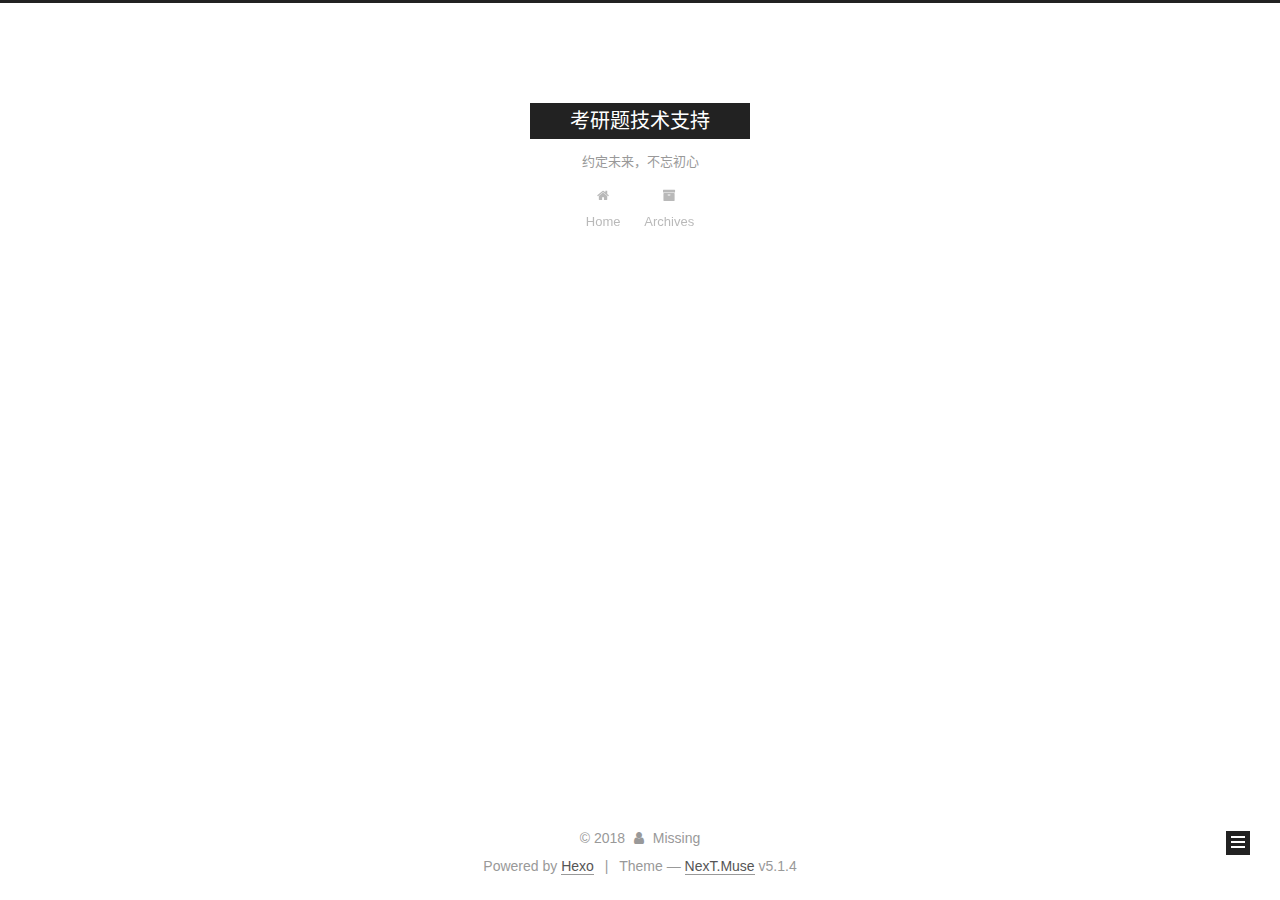
==== commit face70e9: "Site updated: 2018-04-23 15:31:07" ====
--- a/archives/index.html
+++ b/archives/index.html
@@ -81,13 +81,13 @@
 
 <meta name="description" content="专注于教育学考研的App，你值得拥有！">
 <meta property="og:type" content="website">
-<meta property="og:title" content="考研题虫技术博客">
+<meta property="og:title" content="考研题技术支持">
 <meta property="og:url" content="http://yoursite.com/archives/index.html">
-<meta property="og:site_name" content="考研题虫技术博客">
+<meta property="og:site_name" content="考研题技术支持">
 <meta property="og:description" content="专注于教育学考研的App，你值得拥有！">
 <meta property="og:locale" content="zh-cn">
 <meta name="twitter:card" content="summary">
-<meta name="twitter:title" content="考研题虫技术博客">
+<meta name="twitter:title" content="考研题技术支持">
 <meta name="twitter:description" content="专注于教育学考研的App，你值得拥有！">
 
 
@@ -124,7 +124,7 @@
 
 
 
-  <title>Archive | 考研题虫技术博客</title>
+  <title>Archive | 考研题技术支持</title>
   
 
 
@@ -154,7 +154,7 @@
     <div class="custom-logo-site-title">
       <a href="/"  class="brand" rel="start">
         <span class="logo-line-before"><i></i></span>
-        <span class="site-title">考研题虫技术博客</span>
+        <span class="site-title">考研题技术支持</span>
         <span class="logo-line-after"><i></i></span>
       </a>
     </div>
@@ -256,7 +256,7 @@
         
             <a class="post-title-link" href="/2018/04/18/hello-world/" itemprop="url">
               
-                <span itemprop="name">考研题虫App技术支持</span>
+                <span itemprop="name">考研题App技术支持</span>
               
             </a>
         
--- a/css/main.css
+++ b/css/main.css
@@ -1822,7 +1822,7 @@
   width: 4px;
   height: 4px;
   border-radius: 50%;
-  background: #96e34d;
+  background: #ffd54f;
 }
 .links-of-blogroll {
   font-size: 13px;
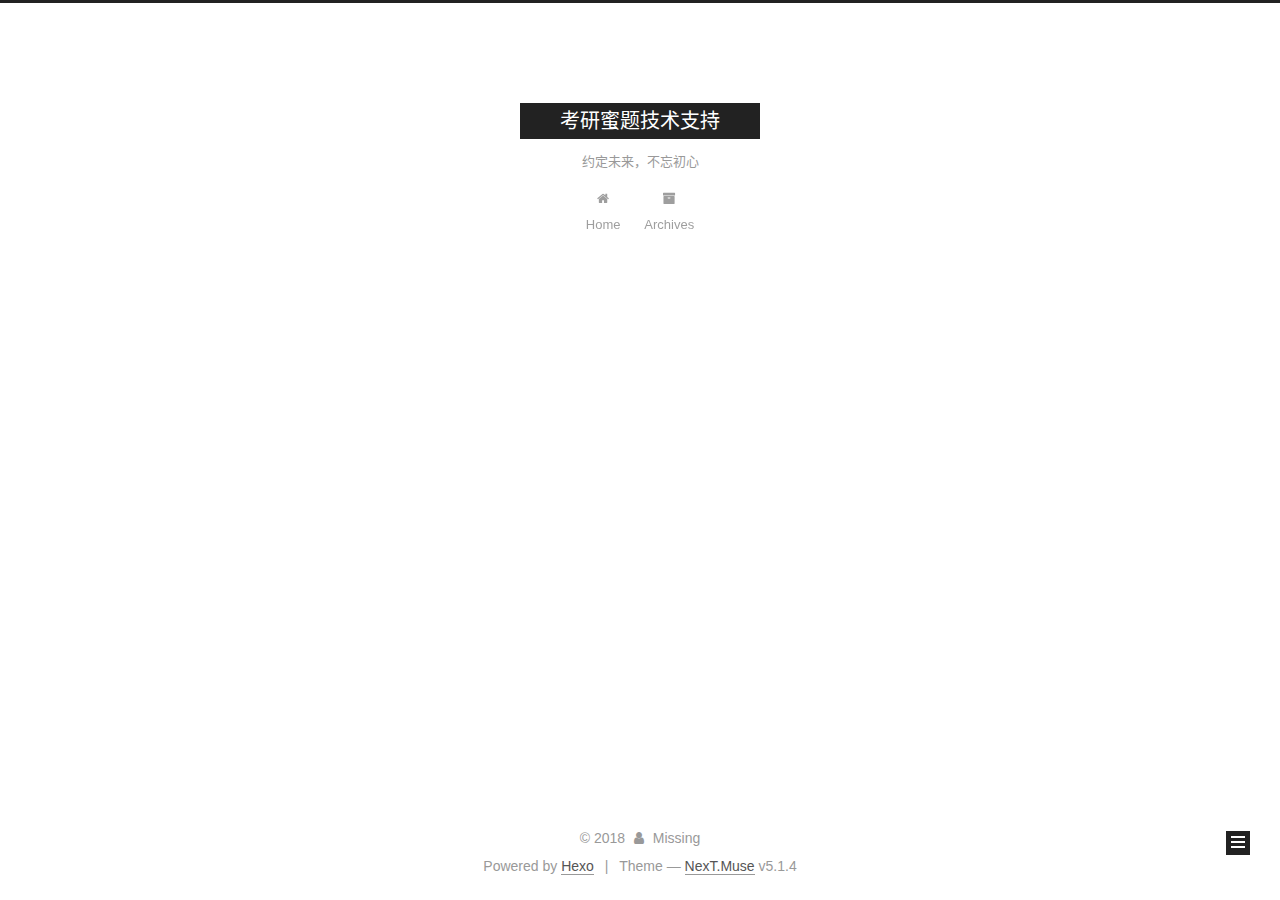
==== commit 75d53e03: "Site updated: 2018-04-27 09:51:00" ====
--- a/archives/index.html
+++ b/archives/index.html
@@ -81,13 +81,13 @@
 
 <meta name="description" content="专注于教育学考研的App，你值得拥有！">
 <meta property="og:type" content="website">
-<meta property="og:title" content="考研题技术支持">
+<meta property="og:title" content="考研蜜题技术支持">
 <meta property="og:url" content="http://yoursite.com/archives/index.html">
-<meta property="og:site_name" content="考研题技术支持">
+<meta property="og:site_name" content="考研蜜题技术支持">
 <meta property="og:description" content="专注于教育学考研的App，你值得拥有！">
 <meta property="og:locale" content="zh-cn">
 <meta name="twitter:card" content="summary">
-<meta name="twitter:title" content="考研题技术支持">
+<meta name="twitter:title" content="考研蜜题技术支持">
 <meta name="twitter:description" content="专注于教育学考研的App，你值得拥有！">
 
 
@@ -124,7 +124,7 @@
 
 
 
-  <title>Archive | 考研题技术支持</title>
+  <title>Archive | 考研蜜题技术支持</title>
   
 
 
@@ -154,7 +154,7 @@
     <div class="custom-logo-site-title">
       <a href="/"  class="brand" rel="start">
         <span class="logo-line-before"><i></i></span>
-        <span class="site-title">考研题技术支持</span>
+        <span class="site-title">考研蜜题技术支持</span>
         <span class="logo-line-after"><i></i></span>
       </a>
     </div>
@@ -256,7 +256,7 @@
         
             <a class="post-title-link" href="/2018/04/18/hello-world/" itemprop="url">
               
-                <span itemprop="name">考研题App技术支持</span>
+                <span itemprop="name">考研蜜题App技术支持</span>
               
             </a>
         
--- a/css/main.css
+++ b/css/main.css
@@ -1822,7 +1822,7 @@
   width: 4px;
   height: 4px;
   border-radius: 50%;
-  background: #ffd54f;
+  background: #14d636;
 }
 .links-of-blogroll {
   font-size: 13px;
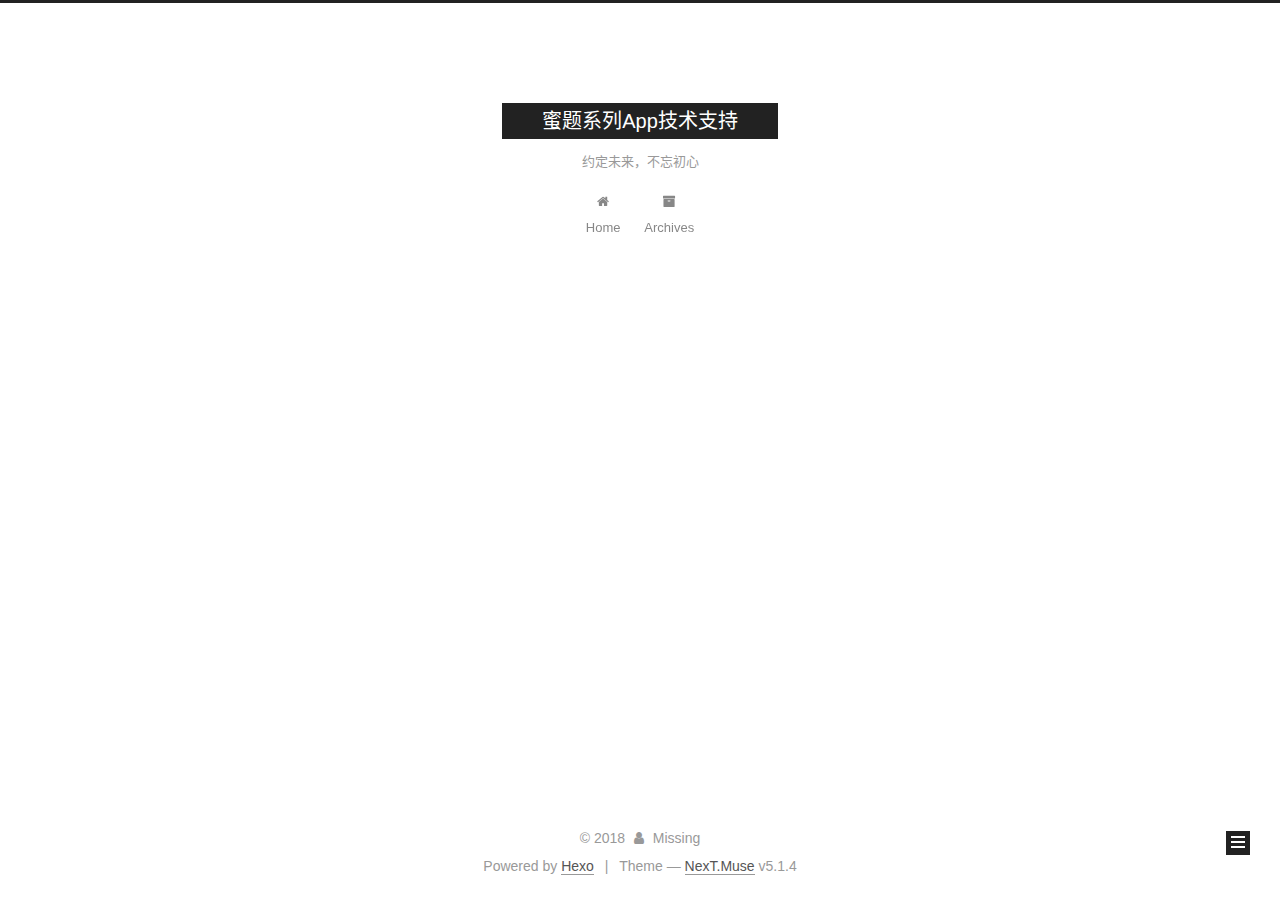
==== commit 01af4eb4: "Site updated: 2018-05-07 16:54:03" ====
--- a/archives/index.html
+++ b/archives/index.html
@@ -79,16 +79,16 @@
 
 
 
-<meta name="description" content="专注于教育学考研的App，你值得拥有！">
+<meta name="description" content="专注考研系列产品的App，你值得拥有！">
 <meta property="og:type" content="website">
-<meta property="og:title" content="考研蜜题技术支持">
+<meta property="og:title" content="蜜题系列App技术支持">
 <meta property="og:url" content="http://yoursite.com/archives/index.html">
-<meta property="og:site_name" content="考研蜜题技术支持">
-<meta property="og:description" content="专注于教育学考研的App，你值得拥有！">
+<meta property="og:site_name" content="蜜题系列App技术支持">
+<meta property="og:description" content="专注考研系列产品的App，你值得拥有！">
 <meta property="og:locale" content="zh-cn">
 <meta name="twitter:card" content="summary">
-<meta name="twitter:title" content="考研蜜题技术支持">
-<meta name="twitter:description" content="专注于教育学考研的App，你值得拥有！">
+<meta name="twitter:title" content="蜜题系列App技术支持">
+<meta name="twitter:description" content="专注考研系列产品的App，你值得拥有！">
 
 
 
@@ -124,7 +124,7 @@
 
 
 
-  <title>Archive | 考研蜜题技术支持</title>
+  <title>Archive | 蜜题系列App技术支持</title>
   
 
 
@@ -154,7 +154,7 @@
     <div class="custom-logo-site-title">
       <a href="/"  class="brand" rel="start">
         <span class="logo-line-before"><i></i></span>
-        <span class="site-title">考研蜜题技术支持</span>
+        <span class="site-title">蜜题系列App技术支持</span>
         <span class="logo-line-after"><i></i></span>
       </a>
     </div>
@@ -256,7 +256,7 @@
         
             <a class="post-title-link" href="/2018/04/18/hello-world/" itemprop="url">
               
-                <span itemprop="name">考研蜜题App技术支持</span>
+                <span itemprop="name">蜜题系列App技术支持</span>
               
             </a>
         
@@ -318,7 +318,7 @@
           <div class="site-author motion-element" itemprop="author" itemscope itemtype="http://schema.org/Person">
             
               <p class="site-author-name" itemprop="name">Missing</p>
-              <p class="site-description motion-element" itemprop="description">专注于教育学考研的App，你值得拥有！</p>
+              <p class="site-description motion-element" itemprop="description">专注考研系列产品的App，你值得拥有！</p>
           </div>
 
           <nav class="site-state motion-element">
--- a/css/main.css
+++ b/css/main.css
@@ -1822,7 +1822,7 @@
   width: 4px;
   height: 4px;
   border-radius: 50%;
-  background: #14d636;
+  background: #ffe20f;
 }
 .links-of-blogroll {
   font-size: 13px;
